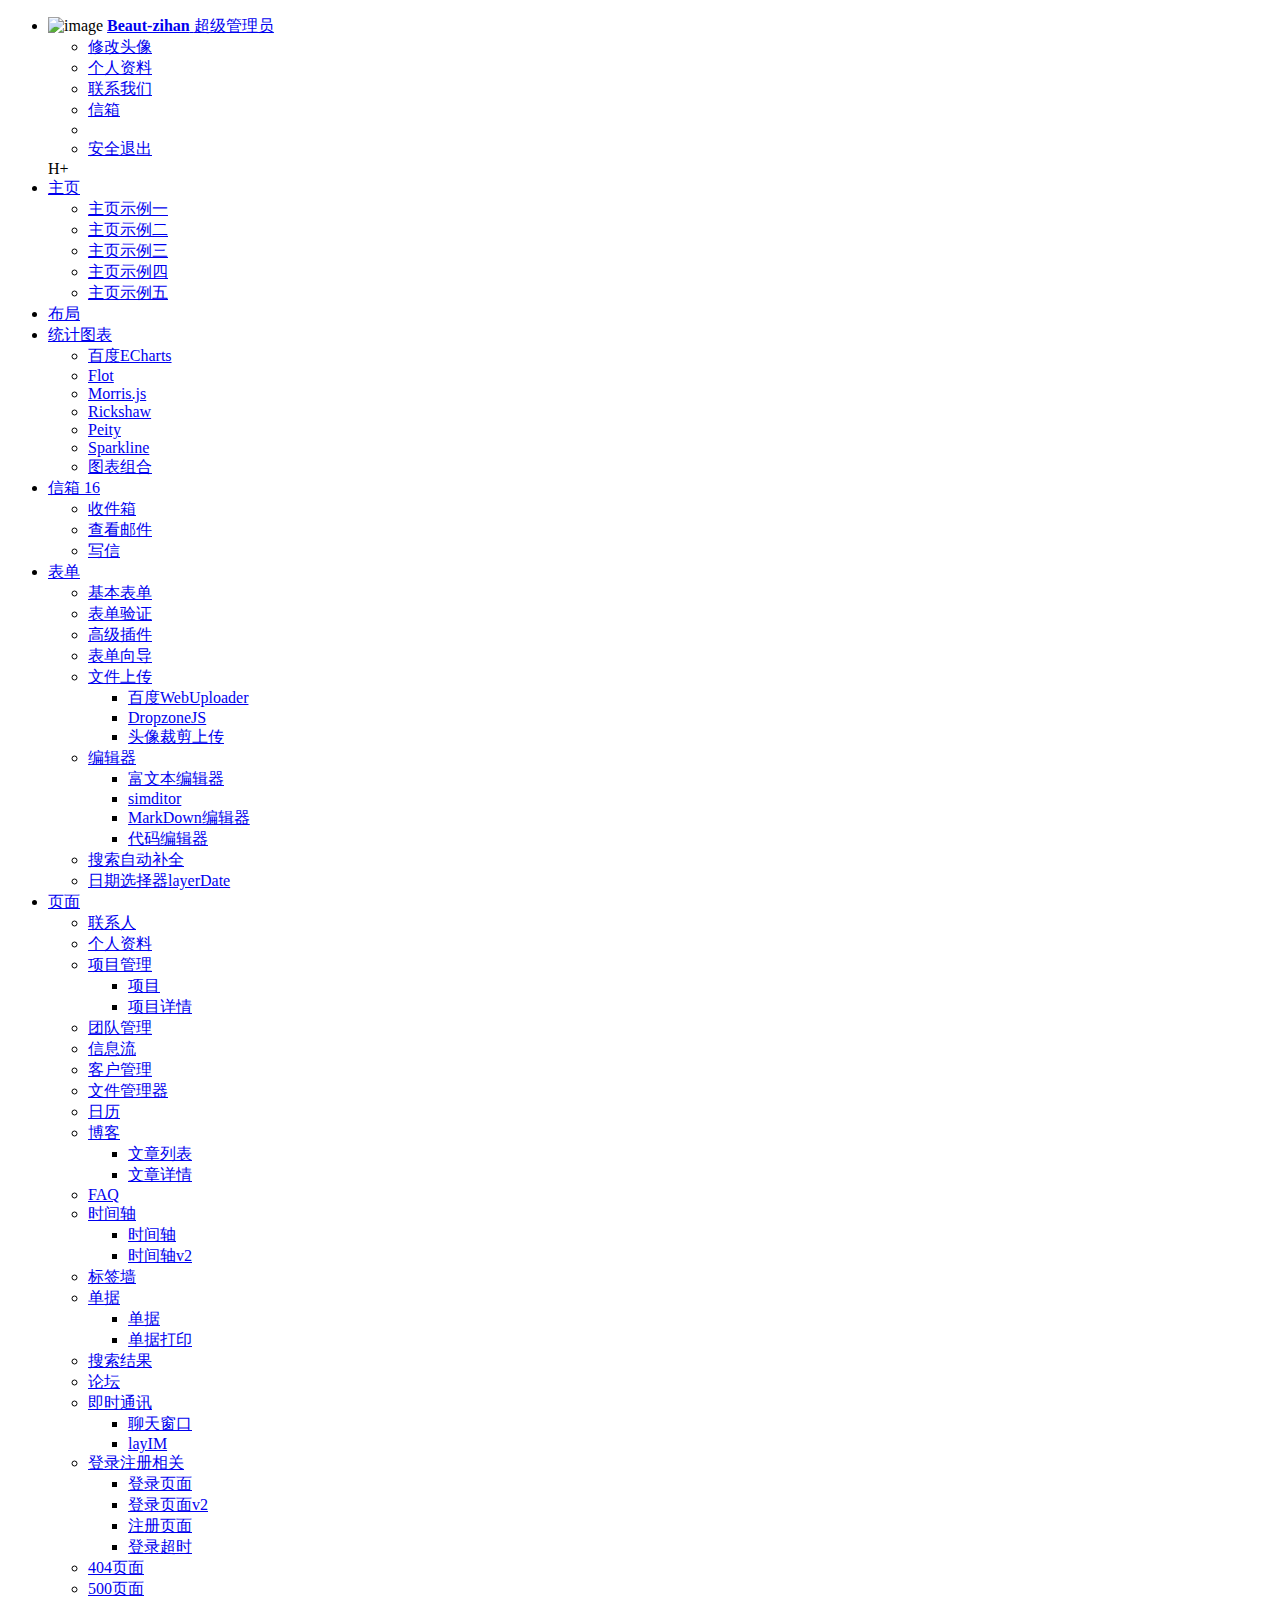
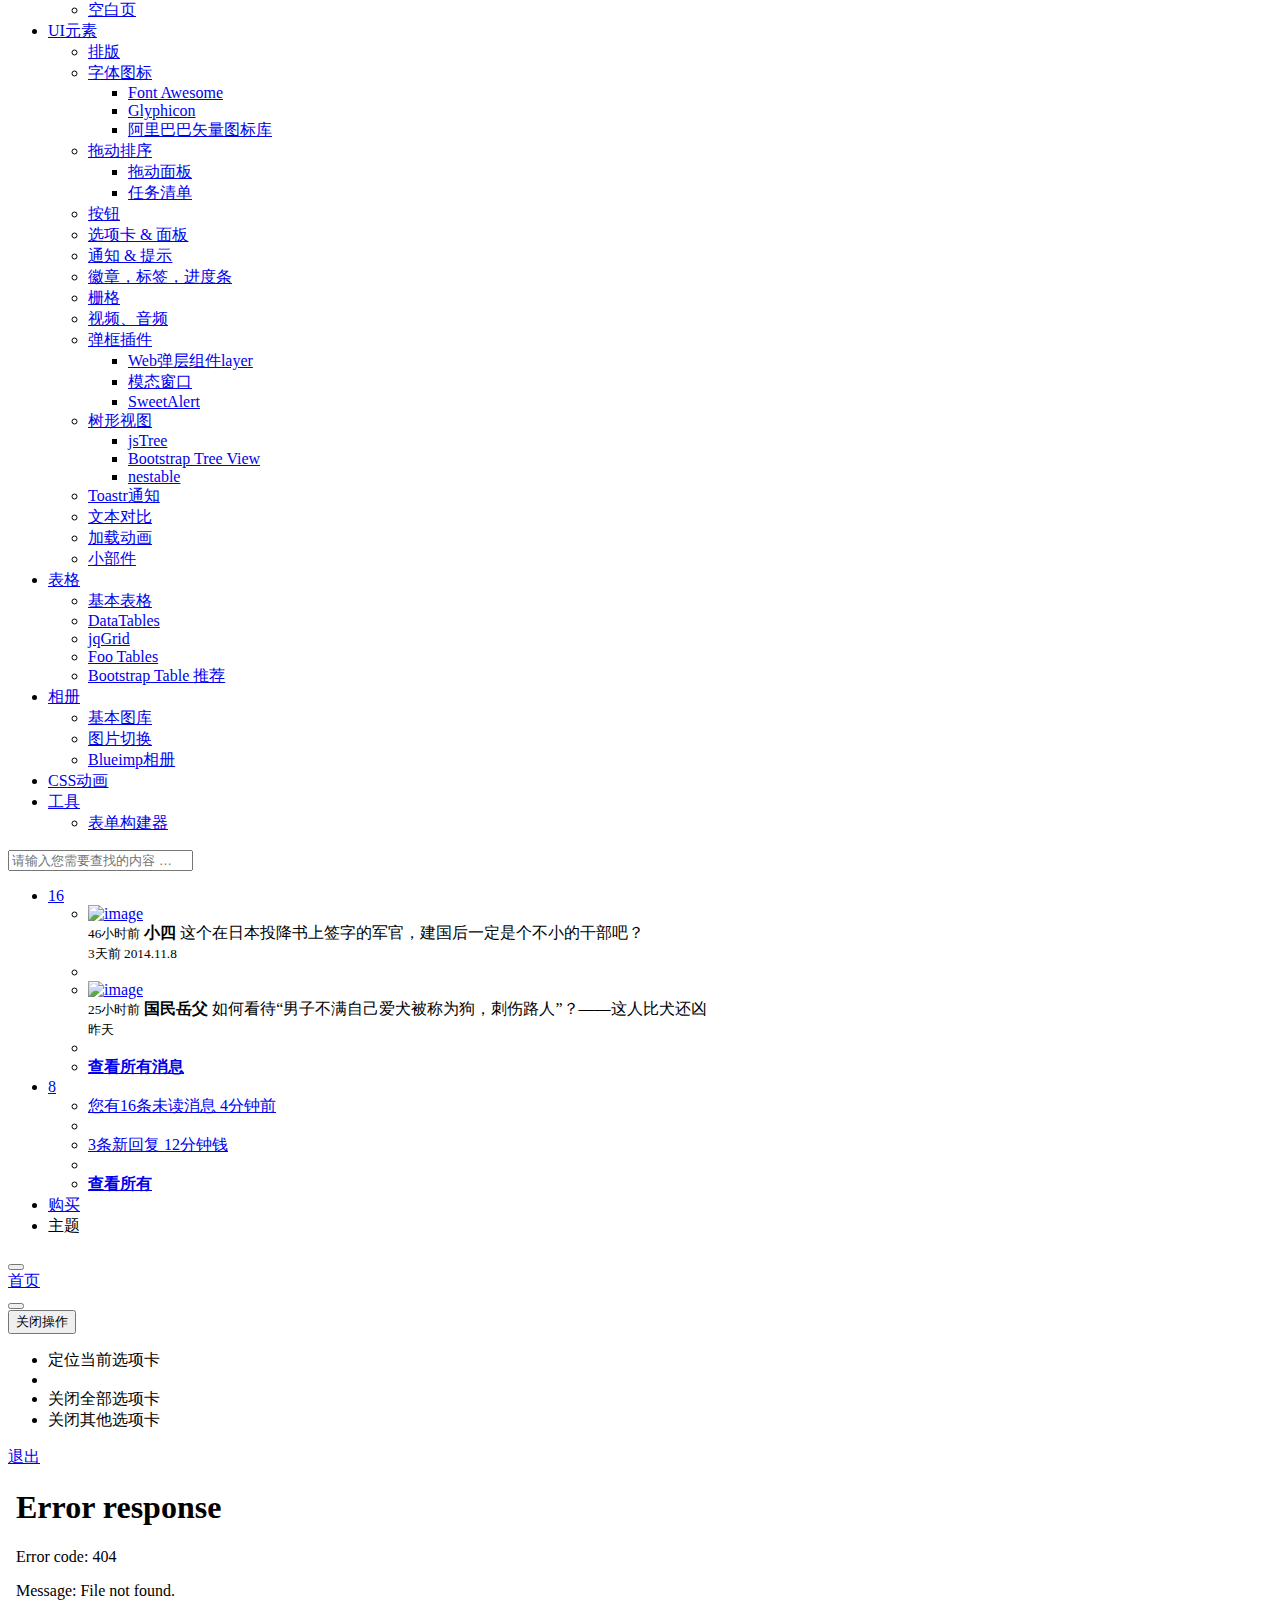
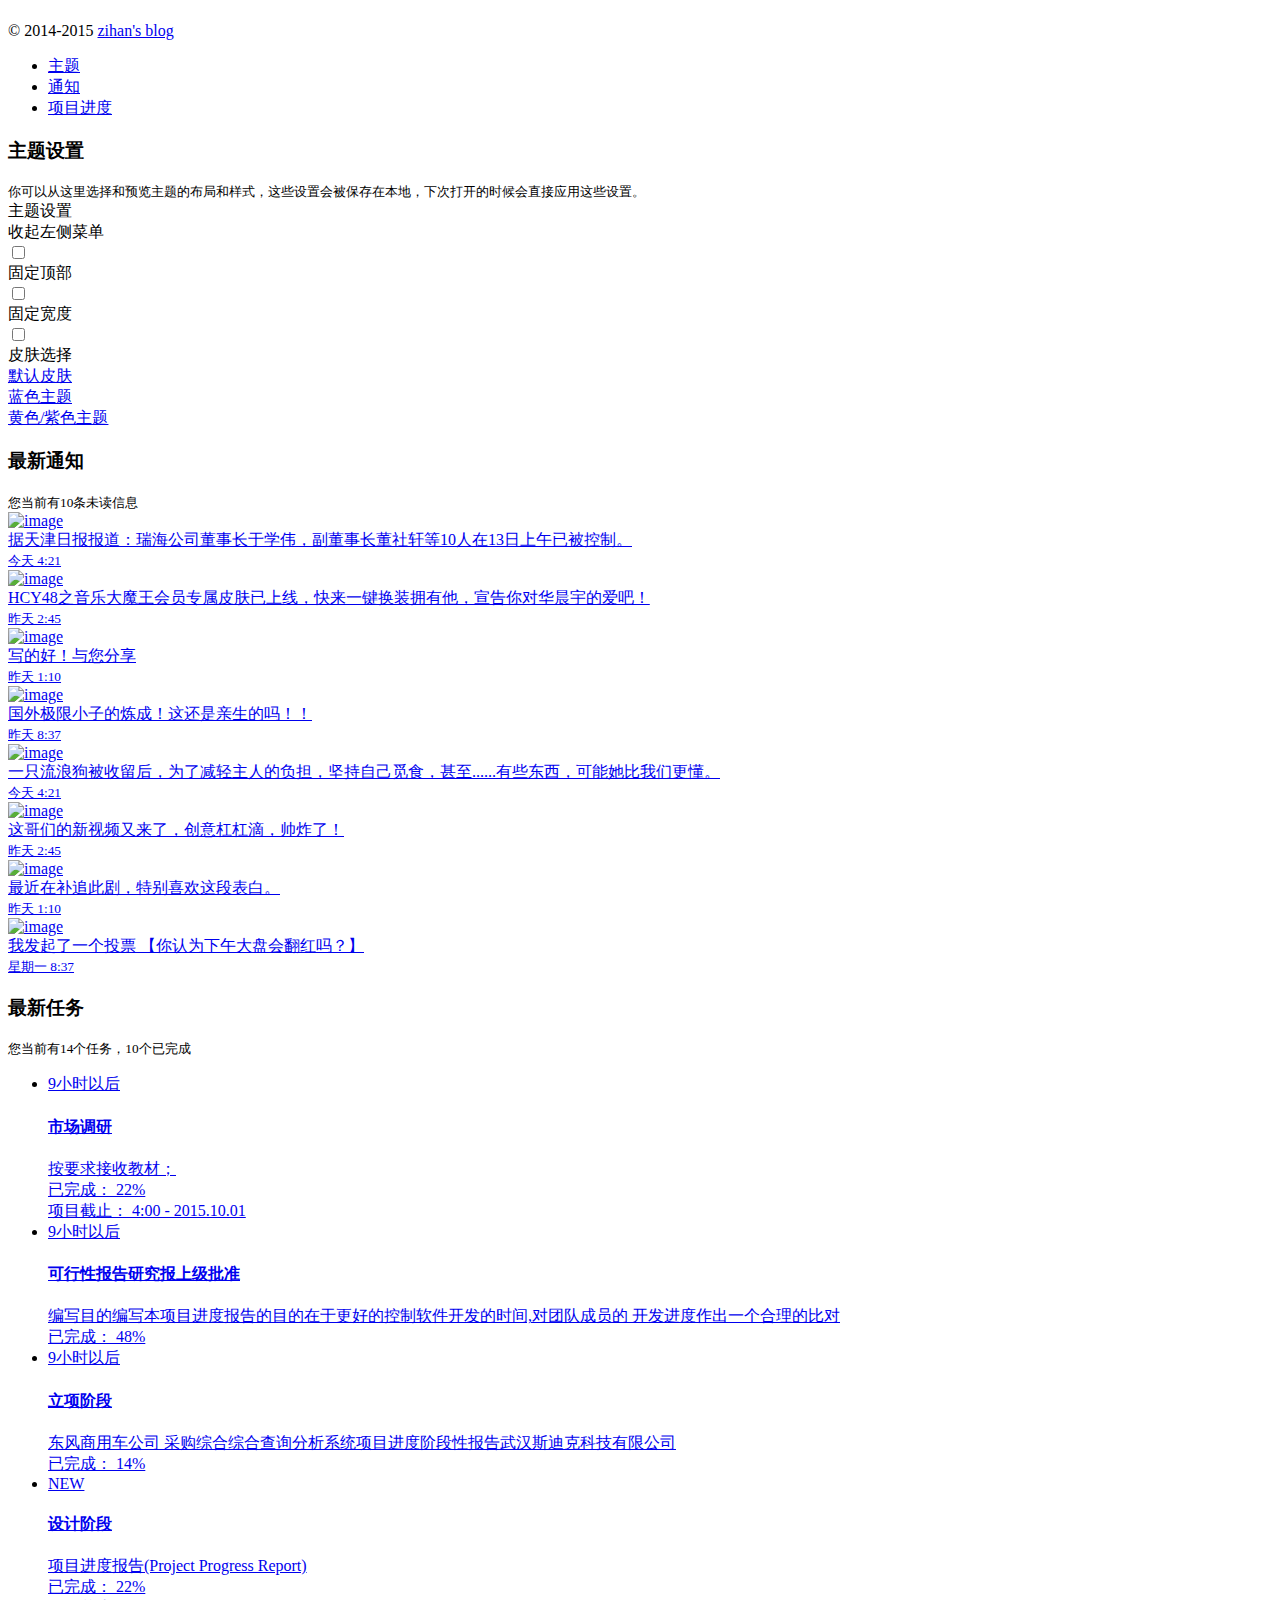
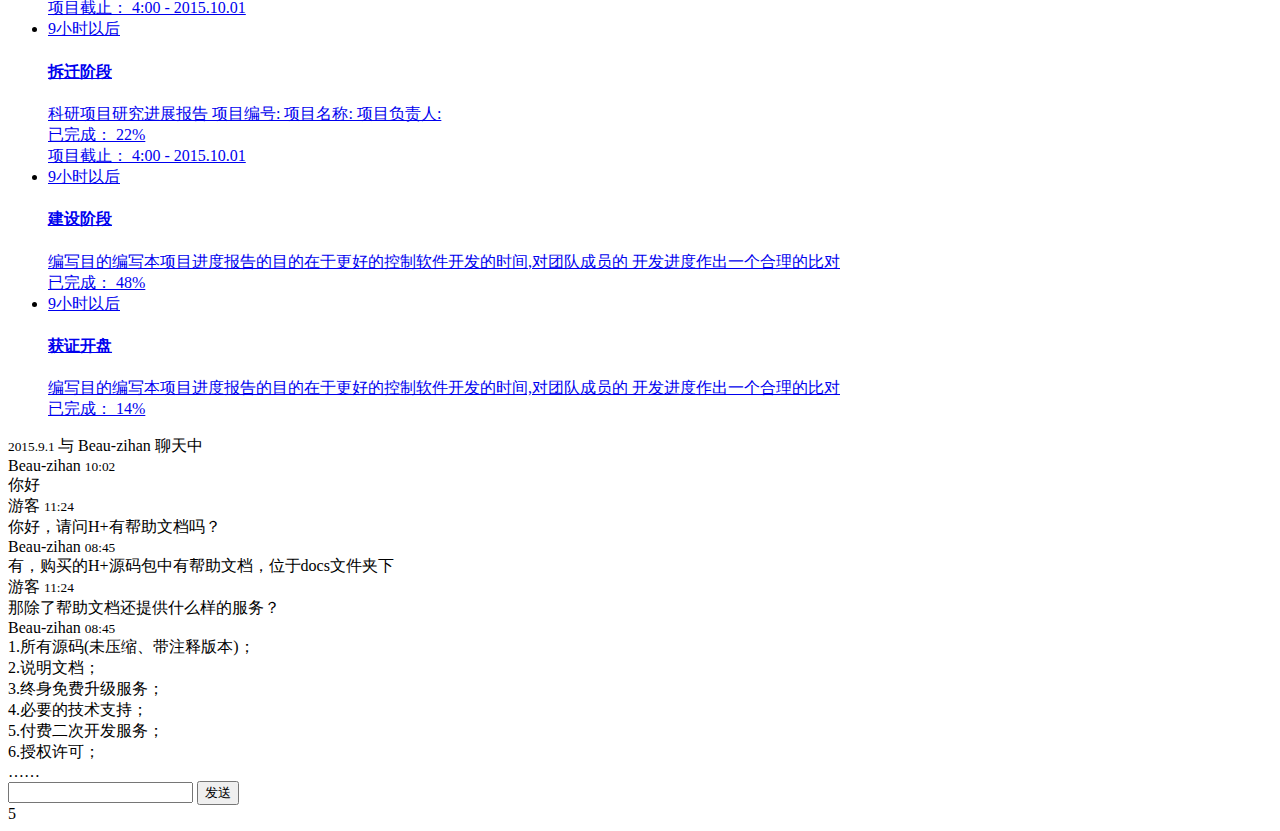
==== index.html @ 61526925 "init" ====
<!DOCTYPE html>
<html lang="en">
<head>
    <meta charset="UTF-8">
    <!-- build:css /styles/vendor.css -->
    <!-- bower:css -->
    <link rel="stylesheet" href="/bower_components/bootstrap/dist/css/bootstrap.css" />
    <link rel="stylesheet" href="/bower_components/font-awesome/css/font-awesome.css" />
    <link rel="stylesheet" href="/bower_components/angular-loading-bar/build/loading-bar.css" />
    <!-- endbower -->
    <!-- endbuild -->

    <!-- build:css(client/.tmp) /styles/main.css -->
    <link href="/styles/app.css" rel="stylesheet" />
    <!-- endbuild -->
    <title></title>
</head>
<body class="fixed-sidebar full-height-layout gray-bg">
    <div id="wrapper">
        <!--左侧导航开始-->
        <nav class="navbar-default navbar-static-side">
            <div class="sidebar-collapse">
                <ul class="nav" id="side-menu">
                    <li class="nav-header">
                        <div class="dropdown profile-element">
                            <span><img alt="image" class="img-circle" src="img/profile_small.jpg" /></span>
                            <a data-toggle="dropdown" class="dropdown-toggle" href="#">
                                    <span class="clear">
                                        <span class="block m-t-xs"><strong class="font-bold">Beaut-zihan</strong></span>
                                        <span class="text-muted text-xs block">超级管理员<b class="caret"></b></span>
                                    </span>
                            </a>
                            <ul class="dropdown-menu animated fadeInRight m-t-xs">
                                <li>
                                    <a class="J_menuItem" href="form_avatar.html">修改头像</a>
                                </li>
                                <li>
                                    <a class="J_menuItem" href="profile.html">个人资料</a>
                                </li>
                                <li>
                                    <a class="J_menuItem" href="contacts.html">联系我们</a>
                                </li>
                                <li>
                                    <a class="J_menuItem" href="mailbox.html">信箱</a>
                                </li>
                                <li class="divider"></li>
                                <li>
                                    <a href="login.html">安全退出</a>
                                </li>
                            </ul>
                        </div>
                        <div class="logo-element">
                            H+
                        </div>
                    </li>
                    <li>
                        <a href="#">
                            <i class="fa fa-home"></i>
                            <span class="nav-label">主页</span>
                            <span class="fa arrow"></span>
                        </a>
                        <ul class="nav nav-second-level">
                            <li>
                                <a class="J_menuItem" href="index_v1.html" data-index="0">主页示例一</a>
                            </li>
                            <li>
                                <a class="J_menuItem" href="index_v2.html">主页示例二</a>
                            </li>
                            <li>
                                <a class="J_menuItem" href="index_v3.html">主页示例三</a>
                            </li>
                            <li>
                                <a class="J_menuItem" href="index_v4.html">主页示例四</a>
                            </li>
                            <li>
                                <a href="index_v5.html" target="_blank">主页示例五</a>
                            </li>
                        </ul>

                    </li>
                    <li>
                        <a class="J_menuItem" href="layouts.html"><i class="fa fa-columns"></i> <span class="nav-label">布局</span></a>
                    </li>
                    <li>
                        <a href="#">
                            <i class="fa fa fa-bar-chart-o"></i>
                            <span class="nav-label">统计图表</span>
                            <span class="fa arrow"></span>
                        </a>
                        <ul class="nav nav-second-level">
                            <li>
                                <a class="J_menuItem" href="graph_echarts.html">百度ECharts</a>
                            </li>
                            <li>
                                <a class="J_menuItem" href="graph_flot.html">Flot</a>
                            </li>
                            <li>
                                <a class="J_menuItem" href="graph_morris.html">Morris.js</a>
                            </li>
                            <li>
                                <a class="J_menuItem" href="graph_rickshaw.html">Rickshaw</a>
                            </li>
                            <li>
                                <a class="J_menuItem" href="graph_peity.html">Peity</a>
                            </li>
                            <li>
                                <a class="J_menuItem" href="graph_sparkline.html">Sparkline</a>
                            </li>
                            <li>
                                <a class="J_menuItem" href="graph_metrics.html">图表组合</a>
                            </li>
                        </ul>
                    </li>

                    <li>
                        <a href="mailbox.html"><i class="fa fa-envelope"></i> <span class="nav-label">信箱 </span><span class="label label-warning pull-right">16</span></a>
                        <ul class="nav nav-second-level">
                            <li>
                                <a class="J_menuItem" href="mailbox.html">收件箱</a>
                            </li>
                            <li>
                                <a class="J_menuItem" href="mail_detail.html">查看邮件</a>
                            </li>
                            <li>
                                <a class="J_menuItem" href="mail_compose.html">写信</a>
                            </li>
                        </ul>
                    </li>
                    <li>
                        <a href="#"><i class="fa fa-edit"></i> <span class="nav-label">表单</span><span class="fa arrow"></span></a>
                        <ul class="nav nav-second-level">
                            <li>
                                <a class="J_menuItem" href="form_basic.html">基本表单</a>
                            </li>
                            <li>
                                <a class="J_menuItem" href="form_validate.html">表单验证</a>
                            </li>
                            <li>
                                <a class="J_menuItem" href="form_advanced.html">高级插件</a>
                            </li>
                            <li>
                                <a class="J_menuItem" href="form_wizard.html">表单向导</a>
                            </li>
                            <li>
                                <a href="#">文件上传 <span class="fa arrow"></span></a>
                                <ul class="nav nav-third-level">
                                    <li>
                                        <a class="J_menuItem" href="form_webuploader.html">百度WebUploader</a>
                                    </li>
                                    <li>
                                        <a class="J_menuItem" href="form_file_upload.html">DropzoneJS</a>
                                    </li>
                                    <li>
                                        <a class="J_menuItem" href="form_avatar.html">头像裁剪上传</a>
                                    </li>
                                </ul>
                            </li>
                            <li>
                                <a href="#">编辑器 <span class="fa arrow"></span></a>
                                <ul class="nav nav-third-level">
                                    <li>
                                        <a class="J_menuItem" href="form_editors.html">富文本编辑器</a>
                                    </li>
                                    <li>
                                        <a class="J_menuItem" href="form_simditor.html">simditor</a>
                                    </li>
                                    <li>
                                        <a class="J_menuItem" href="form_markdown.html">MarkDown编辑器</a>
                                    </li>
                                    <li>
                                        <a class="J_menuItem" href="code_editor.html">代码编辑器</a>
                                    </li>
                                </ul>
                            </li>
                            <li>
                                <a class="J_menuItem" href="suggest.html">搜索自动补全</a>
                            </li>
                            <li>
                                <a class="J_menuItem" href="layerdate.html">日期选择器layerDate</a>
                            </li>
                        </ul>
                    </li>
                    <li>
                        <a href="#"><i class="fa fa-desktop"></i> <span class="nav-label">页面</span><span class="fa arrow"></span></a>
                        <ul class="nav nav-second-level">
                            <li>
                                <a class="J_menuItem" href="contacts.html">联系人</a>
                            </li>
                            <li>
                                <a class="J_menuItem" href="profile.html">个人资料</a>
                            </li>
                            <li>
                                <a href="#">项目管理 <span class="fa arrow"></span></a>
                                <ul class="nav nav-third-level">
                                    <li>
                                        <a class="J_menuItem" href="projects.html">项目</a>
                                    </li>
                                    <li>
                                        <a class="J_menuItem" href="project_detail.html">项目详情</a>
                                    </li>
                                </ul>
                            </li>
                            <li>
                                <a class="J_menuItem" href="teams_board.html">团队管理</a>
                            </li>
                            <li>
                                <a class="J_menuItem" href="social_feed.html">信息流</a>
                            </li>
                            <li>
                                <a class="J_menuItem" href="clients.html">客户管理</a>
                            </li>
                            <li>
                                <a class="J_menuItem" href="file_manager.html">文件管理器</a>
                            </li>
                            <li>
                                <a class="J_menuItem" href="calendar.html">日历</a>
                            </li>
                            <li>
                                <a href="#">博客 <span class="fa arrow"></span></a>
                                <ul class="nav nav-third-level">
                                    <li>
                                        <a class="J_menuItem" href="blog.html">文章列表</a>
                                    </li>
                                    <li>
                                        <a class="J_menuItem" href="article.html">文章详情</a>
                                    </li>
                                </ul>
                            </li>
                            <li>
                                <a class="J_menuItem" href="faq.html">FAQ</a>
                            </li>
                            <li>
                                <a href="#">时间轴 <span class="fa arrow"></span></a>
                                <ul class="nav nav-third-level">
                                    <li>
                                        <a class="J_menuItem" href="timeline.html">时间轴</a>
                                    </li>
                                    <li>
                                        <a class="J_menuItem" href="timeline_v2.html">时间轴v2</a>
                                    </li>
                                </ul>
                            </li>
                            <li>
                                <a class="J_menuItem" href="pin_board.html">标签墙</a>
                            </li>
                            <li>
                                <a href="#">单据 <span class="fa arrow"></span></a>
                                <ul class="nav nav-third-level">
                                    <li>
                                        <a class="J_menuItem" href="invoice.html">单据</a>
                                    </li>
                                    <li>
                                        <a class="J_menuItem" href="invoice_print.html">单据打印</a>
                                    </li>
                                </ul>
                            </li>
                            <li>
                                <a class="J_menuItem" href="search_results.html">搜索结果</a>
                            </li>
                            <li>
                                <a class="J_menuItem" href="forum_main.html">论坛</a>
                            </li>
                            <li>
                                <a href="#">即时通讯 <span class="fa arrow"></span></a>
                                <ul class="nav nav-third-level">
                                    <li>
                                        <a class="J_menuItem" href="chat_view.html">聊天窗口</a>
                                    </li>
                                    <li>
                                        <a class="J_menuItem" href="webim.html">layIM</a>
                                    </li>
                                </ul>
                            </li>
                            <li>
                                <a href="#">登录注册相关 <span class="fa arrow"></span></a>
                                <ul class="nav nav-third-level">
                                    <li>
                                        <a href="login.html" target="_blank">登录页面</a>
                                    </li>
                                    <li>
                                        <a href="login_v2.html" target="_blank">登录页面v2</a>
                                    </li>
                                    <li>
                                        <a href="register.html" target="_blank">注册页面</a>
                                    </li>
                                    <li>
                                        <a href="lockscreen.html" target="_blank">登录超时</a>
                                    </li>
                                </ul>
                            </li>
                            <li>
                                <a class="J_menuItem" href="404.html">404页面</a>
                            </li>
                            <li>
                                <a class="J_menuItem" href="500.html">500页面</a>
                            </li>
                            <li>
                                <a class="J_menuItem" href="empty_page.html">空白页</a>
                            </li>
                        </ul>
                    </li>
                    <li>
                        <a href="#"><i class="fa fa-flask"></i> <span class="nav-label">UI元素</span><span class="fa arrow"></span></a>
                        <ul class="nav nav-second-level">
                            <li>
                                <a class="J_menuItem" href="typography.html">排版</a>
                            </li>
                            <li>
                                <a href="#">字体图标 <span class="fa arrow"></span></a>
                                <ul class="nav nav-third-level">
                                    <li>
                                        <a class="J_menuItem" href="fontawesome.html">Font Awesome</a>
                                    </li>
                                    <li>
                                        <a class="J_menuItem" href="glyphicons.html">Glyphicon</a>
                                    </li>
                                    <li>
                                        <a class="J_menuItem" href="iconfont.html">阿里巴巴矢量图标库</a>
                                    </li>
                                </ul>
                            </li>
                            <li>
                                <a href="#">拖动排序 <span class="fa arrow"></span></a>
                                <ul class="nav nav-third-level">
                                    <li>
                                        <a class="J_menuItem" href="draggable_panels.html">拖动面板</a>
                                    </li>
                                    <li>
                                        <a class="J_menuItem" href="agile_board.html">任务清单</a>
                                    </li>
                                </ul>
                            </li>
                            <li>
                                <a class="J_menuItem" href="buttons.html">按钮</a>
                            </li>
                            <li>
                                <a class="J_menuItem" href="tabs_panels.html">选项卡 &amp; 面板</a>
                            </li>
                            <li>
                                <a class="J_menuItem" href="notifications.html">通知 &amp; 提示</a>
                            </li>
                            <li>
                                <a class="J_menuItem" href="badges_labels.html">徽章，标签，进度条</a>
                            </li>
                            <li>
                                <a class="J_menuItem" href="grid_options.html">栅格</a>
                            </li>
                            <li>
                                <a class="J_menuItem" href="plyr.html">视频、音频</a>
                            </li>
                            <li>
                                <a href="#">弹框插件 <span class="fa arrow"></span></a>
                                <ul class="nav nav-third-level">
                                    <li>
                                        <a class="J_menuItem" href="layer.html">Web弹层组件layer</a>
                                    </li>
                                    <li>
                                        <a class="J_menuItem" href="modal_window.html">模态窗口</a>
                                    </li>
                                    <li>
                                        <a class="J_menuItem" href="sweetalert.html">SweetAlert</a>
                                    </li>
                                </ul>
                            </li>
                            <li>
                                <a href="#">树形视图 <span class="fa arrow"></span></a>
                                <ul class="nav nav-third-level">
                                    <li>
                                        <a class="J_menuItem" href="jstree.html">jsTree</a>
                                    </li>
                                    <li>
                                        <a class="J_menuItem" href="tree_view.html">Bootstrap Tree View</a>
                                    </li>
                                    <li>
                                        <a class="J_menuItem" href="nestable_list.html">nestable</a>
                                    </li>
                                </ul>
                            </li>
                            <li>
                                <a class="J_menuItem" href="toastr_notifications.html">Toastr通知</a>
                            </li>
                            <li>
                                <a class="J_menuItem" href="diff.html">文本对比</a>
                            </li>
                            <li>
                                <a class="J_menuItem" href="spinners.html">加载动画</a>
                            </li>
                            <li>
                                <a class="J_menuItem" href="widgets.html">小部件</a>
                            </li>
                        </ul>
                    </li>
                    <li>
                        <a href="#"><i class="fa fa-table"></i> <span class="nav-label">表格</span><span class="fa arrow"></span></a>
                        <ul class="nav nav-second-level">
                            <li>
                                <a class="J_menuItem" href="table_basic.html">基本表格</a>
                            </li>
                            <li>
                                <a class="J_menuItem" href="table_data_tables.html">DataTables</a>
                            </li>
                            <li>
                                <a class="J_menuItem" href="table_jqgrid.html">jqGrid</a>
                            </li>
                            <li>
                                <a class="J_menuItem" href="table_foo_table.html">Foo Tables</a>
                            </li>
                            <li>
                                <a class="J_menuItem" href="table_bootstrap.html">
                                    Bootstrap Table
                                    <span class="label label-danger pull-right">推荐</span>
                                </a>
                            </li>
                        </ul>
                    </li>
                    <li>
                        <a href="#"><i class="fa fa-picture-o"></i> <span class="nav-label">相册</span><span class="fa arrow"></span></a>
                        <ul class="nav nav-second-level">
                            <li>
                                <a class="J_menuItem" href="basic_gallery.html">基本图库</a>
                            </li>
                            <li>
                                <a class="J_menuItem" href="carousel.html">图片切换</a>
                            </li>
                            <li>
                                <a class="J_menuItem" href="blueimp.html">Blueimp相册</a>
                            </li>
                        </ul>
                    </li>
                    <li>
                        <a class="J_menuItem" href="css_animation.html"><i class="fa fa-magic"></i> <span class="nav-label">CSS动画</span></a>
                    </li>
                    <li>
                        <a href="#"><i class="fa fa-cutlery"></i> <span class="nav-label">工具 </span><span class="fa arrow"></span></a>
                        <ul class="nav nav-second-level">
                            <li>
                                <a class="J_menuItem" href="form_builder.html">表单构建器</a>
                            </li>
                        </ul>
                    </li>

                </ul>
            </div>
        </nav>
        <!--左侧导航结束-->
        <!--右侧部分开始-->
        <div id="page-wrapper" class="gray-bg dashbard-1">
            <div class="row border-bottom">
                <nav class="navbar navbar-static-top" role="navigation" style="margin-bottom: 0">
                    <div class="navbar-header">
                        <a class="navbar-minimalize minimalize-styl-2 btn btn-primary " href="#"><i class="fa fa-bars"></i> </a>
                        <form role="search" class="navbar-form-custom" method="post" action="search_results.html">
                            <div class="form-group">
                                <input type="text" placeholder="请输入您需要查找的内容 …" class="form-control" name="top-search" id="top-search">
                            </div>
                        </form>
                    </div>
                    <ul class="nav navbar-top-links navbar-right">
                        <li class="dropdown">
                            <a class="dropdown-toggle count-info" data-toggle="dropdown" href="#">
                                <i class="fa fa-envelope"></i> <span class="label label-warning">16</span>
                            </a>
                            <ul class="dropdown-menu dropdown-messages">
                                <li class="m-t-xs">
                                    <div class="dropdown-messages-box">
                                        <a href="profile.html" class="pull-left">
                                            <img alt="image" class="img-circle" src="img/a7.jpg">
                                        </a>
                                        <div class="media-body">
                                            <small class="pull-right">46小时前</small>
                                            <strong>小四</strong> 这个在日本投降书上签字的军官，建国后一定是个不小的干部吧？
                                            <br>
                                            <small class="text-muted">3天前 2014.11.8</small>
                                        </div>
                                    </div>
                                </li>
                                <li class="divider"></li>
                                <li>
                                    <div class="dropdown-messages-box">
                                        <a href="profile.html" class="pull-left">
                                            <img alt="image" class="img-circle" src="img/a4.jpg">
                                        </a>
                                        <div class="media-body ">
                                            <small class="pull-right text-navy">25小时前</small>
                                            <strong>国民岳父</strong> 如何看待“男子不满自己爱犬被称为狗，刺伤路人”？——这人比犬还凶
                                            <br>
                                            <small class="text-muted">昨天</small>
                                        </div>
                                    </div>
                                </li>
                                <li class="divider"></li>
                                <li>
                                    <div class="text-center link-block">
                                        <a class="J_menuItem" href="mailbox.html">
                                            <i class="fa fa-envelope"></i> <strong> 查看所有消息</strong>
                                        </a>
                                    </div>
                                </li>
                            </ul>
                        </li>
                        <li class="dropdown">
                            <a class="dropdown-toggle count-info" data-toggle="dropdown" href="#">
                                <i class="fa fa-bell"></i> <span class="label label-primary">8</span>
                            </a>
                            <ul class="dropdown-menu dropdown-alerts">
                                <li>
                                    <a href="mailbox.html">
                                        <div>
                                            <i class="fa fa-envelope fa-fw"></i> 您有16条未读消息
                                            <span class="pull-right text-muted small">4分钟前</span>
                                        </div>
                                    </a>
                                </li>
                                <li class="divider"></li>
                                <li>
                                    <a href="profile.html">
                                        <div>
                                            <i class="fa fa-qq fa-fw"></i> 3条新回复
                                            <span class="pull-right text-muted small">12分钟钱</span>
                                        </div>
                                    </a>
                                </li>
                                <li class="divider"></li>
                                <li>
                                    <div class="text-center link-block">
                                        <a class="J_menuItem" href="notifications.html">
                                            <strong>查看所有 </strong>
                                            <i class="fa fa-angle-right"></i>
                                        </a>
                                    </div>
                                </li>
                            </ul>
                        </li>
                        <li class="hidden-xs">
                            <a href="index_v1.html" class="J_menuItem" data-index="0"><i class="fa fa-cart-arrow-down"></i> 购买</a>
                        </li>
                        <li class="dropdown hidden-xs">
                            <a class="right-sidebar-toggle" aria-expanded="false">
                                <i class="fa fa-tasks"></i> 主题
                            </a>
                        </li>
                    </ul>
                </nav>
            </div>
            <div class="row content-tabs">
                <button class="roll-nav roll-left J_tabLeft">
                    <i class="fa fa-backward"></i>
                </button>
                <nav class="page-tabs J_menuTabs">
                    <div class="page-tabs-content">
                        <a href="javascript:;" class="active J_menuTab" data-id="index_v1.html">首页</a>
                    </div>
                </nav>
                <button class="roll-nav roll-right J_tabRight">
                    <i class="fa fa-forward"></i>
                </button>
                <div class="btn-group roll-nav roll-right">
                    <button class="dropdown J_tabClose" data-toggle="dropdown">
                        关闭操作<span class="caret"></span>

                    </button>
                    <ul role="menu" class="dropdown-menu dropdown-menu-right">
                        <li class="J_tabShowActive">
                            <a>定位当前选项卡</a>
                        </li>
                        <li class="divider"></li>
                        <li class="J_tabCloseAll">
                            <a>关闭全部选项卡</a>
                        </li>
                        <li class="J_tabCloseOther">
                            <a>关闭其他选项卡</a>
                        </li>
                    </ul>
                </div>
                <a href="login.html" class="roll-nav roll-right J_tabExit"><i class="fa fa fa-sign-out"></i> 退出</a>
            </div>
            <div class="row J_mainContent" id="content-main">
                <iframe class="J_iframe" name="iframe0" width="100%" height="100%" src="index_v1.html?v=4.0" frameborder="0" data-id="index_v1.html" seamless></iframe>
            </div>
            <div class="footer">
                <div class="pull-right">
                    &copy; 2014-2015 <a href="http://www.zi-han.net/" target="_blank">zihan's blog</a>
                </div>
            </div>
        </div>
        <!--右侧部分结束-->
        <!--右侧边栏开始-->
        <div id="right-sidebar">
            <div class="sidebar-container">

                <ul class="nav nav-tabs navs-3">

                    <li class="active">
                        <a data-toggle="tab" href="#tab-1">
                            <i class="fa fa-gear"></i> 主题
                        </a>
                    </li>
                    <li class="">
                        <a data-toggle="tab" href="#tab-2">
                            通知
                        </a>
                    </li>
                    <li>
                        <a data-toggle="tab" href="#tab-3">
                            项目进度
                        </a>
                    </li>
                </ul>

                <div class="tab-content">
                    <div id="tab-1" class="tab-pane active">
                        <div class="sidebar-title">
                            <h3> <i class="fa fa-comments-o"></i> 主题设置</h3>
                            <small><i class="fa fa-tim"></i> 你可以从这里选择和预览主题的布局和样式，这些设置会被保存在本地，下次打开的时候会直接应用这些设置。</small>
                        </div>
                        <div class="skin-setttings">
                            <div class="title">主题设置</div>
                            <div class="setings-item">
                                <span>收起左侧菜单</span>
                                <div class="switch">
                                    <div class="onoffswitch">
                                        <input type="checkbox" name="collapsemenu" class="onoffswitch-checkbox" id="collapsemenu">
                                        <label class="onoffswitch-label" for="collapsemenu">
                                            <span class="onoffswitch-inner"></span>
                                            <span class="onoffswitch-switch"></span>
                                        </label>
                                    </div>
                                </div>
                            </div>
                            <div class="setings-item">
                                <span>固定顶部</span>

                                <div class="switch">
                                    <div class="onoffswitch">
                                        <input type="checkbox" name="fixednavbar" class="onoffswitch-checkbox" id="fixednavbar">
                                        <label class="onoffswitch-label" for="fixednavbar">
                                            <span class="onoffswitch-inner"></span>
                                            <span class="onoffswitch-switch"></span>
                                        </label>
                                    </div>
                                </div>
                            </div>
                            <div class="setings-item">
                                    <span>
                                        固定宽度
                                    </span>

                                <div class="switch">
                                    <div class="onoffswitch">
                                        <input type="checkbox" name="boxedlayout" class="onoffswitch-checkbox" id="boxedlayout">
                                        <label class="onoffswitch-label" for="boxedlayout">
                                            <span class="onoffswitch-inner"></span>
                                            <span class="onoffswitch-switch"></span>
                                        </label>
                                    </div>
                                </div>
                            </div>
                            <div class="title">皮肤选择</div>
                            <div class="setings-item default-skin nb">
                                    <span class="skin-name ">
                                        <a href="#" class="s-skin-0">
                                            默认皮肤
                                        </a>
                                    </span>
                            </div>
                            <div class="setings-item blue-skin nb">
                                    <span class="skin-name ">
                                        <a href="#" class="s-skin-1">
                                            蓝色主题
                                        </a>
                                    </span>
                            </div>
                            <div class="setings-item yellow-skin nb">
                                    <span class="skin-name ">
                                        <a href="#" class="s-skin-3">
                                            黄色/紫色主题
                                        </a>
                                    </span>
                            </div>
                        </div>
                    </div>
                    <div id="tab-2" class="tab-pane">

                        <div class="sidebar-title">
                            <h3> <i class="fa fa-comments-o"></i> 最新通知</h3>
                            <small><i class="fa fa-tim"></i> 您当前有10条未读信息</small>
                        </div>

                        <div>

                            <div class="sidebar-message">
                                <a href="#">
                                    <div class="pull-left text-center">
                                        <img alt="image" class="img-circle message-avatar" src="img/a1.jpg">

                                        <div class="m-t-xs">
                                            <i class="fa fa-star text-warning"></i>
                                            <i class="fa fa-star text-warning"></i>
                                        </div>
                                    </div>
                                    <div class="media-body">

                                        据天津日报报道：瑞海公司董事长于学伟，副董事长董社轩等10人在13日上午已被控制。
                                        <br>
                                        <small class="text-muted">今天 4:21</small>
                                    </div>
                                </a>
                            </div>
                            <div class="sidebar-message">
                                <a href="#">
                                    <div class="pull-left text-center">
                                        <img alt="image" class="img-circle message-avatar" src="img/a2.jpg">
                                    </div>
                                    <div class="media-body">
                                        HCY48之音乐大魔王会员专属皮肤已上线，快来一键换装拥有他，宣告你对华晨宇的爱吧！
                                        <br>
                                        <small class="text-muted">昨天 2:45</small>
                                    </div>
                                </a>
                            </div>
                            <div class="sidebar-message">
                                <a href="#">
                                    <div class="pull-left text-center">
                                        <img alt="image" class="img-circle message-avatar" src="img/a3.jpg">

                                        <div class="m-t-xs">
                                            <i class="fa fa-star text-warning"></i>
                                            <i class="fa fa-star text-warning"></i>
                                            <i class="fa fa-star text-warning"></i>
                                        </div>
                                    </div>
                                    <div class="media-body">
                                        写的好！与您分享
                                        <br>
                                        <small class="text-muted">昨天 1:10</small>
                                    </div>
                                </a>
                            </div>
                            <div class="sidebar-message">
                                <a href="#">
                                    <div class="pull-left text-center">
                                        <img alt="image" class="img-circle message-avatar" src="img/a4.jpg">
                                    </div>

                                    <div class="media-body">
                                        国外极限小子的炼成！这还是亲生的吗！！
                                        <br>
                                        <small class="text-muted">昨天 8:37</small>
                                    </div>
                                </a>
                            </div>
                            <div class="sidebar-message">
                                <a href="#">
                                    <div class="pull-left text-center">
                                        <img alt="image" class="img-circle message-avatar" src="img/a8.jpg">
                                    </div>
                                    <div class="media-body">

                                        一只流浪狗被收留后，为了减轻主人的负担，坚持自己觅食，甚至......有些东西，可能她比我们更懂。
                                        <br>
                                        <small class="text-muted">今天 4:21</small>
                                    </div>
                                </a>
                            </div>
                            <div class="sidebar-message">
                                <a href="#">
                                    <div class="pull-left text-center">
                                        <img alt="image" class="img-circle message-avatar" src="img/a7.jpg">
                                    </div>
                                    <div class="media-body">
                                        这哥们的新视频又来了，创意杠杠滴，帅炸了！
                                        <br>
                                        <small class="text-muted">昨天 2:45</small>
                                    </div>
                                </a>
                            </div>
                            <div class="sidebar-message">
                                <a href="#">
                                    <div class="pull-left text-center">
                                        <img alt="image" class="img-circle message-avatar" src="img/a3.jpg">

                                        <div class="m-t-xs">
                                            <i class="fa fa-star text-warning"></i>
                                            <i class="fa fa-star text-warning"></i>
                                            <i class="fa fa-star text-warning"></i>
                                        </div>
                                    </div>
                                    <div class="media-body">
                                        最近在补追此剧，特别喜欢这段表白。
                                        <br>
                                        <small class="text-muted">昨天 1:10</small>
                                    </div>
                                </a>
                            </div>
                            <div class="sidebar-message">
                                <a href="#">
                                    <div class="pull-left text-center">
                                        <img alt="image" class="img-circle message-avatar" src="img/a4.jpg">
                                    </div>
                                    <div class="media-body">
                                        我发起了一个投票 【你认为下午大盘会翻红吗？】
                                        <br>
                                        <small class="text-muted">星期一 8:37</small>
                                    </div>
                                </a>
                            </div>
                        </div>

                    </div>
                    <div id="tab-3" class="tab-pane">

                        <div class="sidebar-title">
                            <h3> <i class="fa fa-cube"></i> 最新任务</h3>
                            <small><i class="fa fa-tim"></i> 您当前有14个任务，10个已完成</small>
                        </div>

                        <ul class="sidebar-list">
                            <li>
                                <a href="#">
                                    <div class="small pull-right m-t-xs">9小时以后</div>
                                    <h4>市场调研</h4> 按要求接收教材；

                                    <div class="small">已完成： 22%</div>
                                    <div class="progress progress-mini">
                                        <div style="width: 22%;" class="progress-bar progress-bar-warning"></div>
                                    </div>
                                    <div class="small text-muted m-t-xs">项目截止： 4:00 - 2015.10.01</div>
                                </a>
                            </li>
                            <li>
                                <a href="#">
                                    <div class="small pull-right m-t-xs">9小时以后</div>
                                    <h4>可行性报告研究报上级批准 </h4> 编写目的编写本项目进度报告的目的在于更好的控制软件开发的时间,对团队成员的 开发进度作出一个合理的比对

                                    <div class="small">已完成： 48%</div>
                                    <div class="progress progress-mini">
                                        <div style="width: 48%;" class="progress-bar"></div>
                                    </div>
                                </a>
                            </li>
                            <li>
                                <a href="#">
                                    <div class="small pull-right m-t-xs">9小时以后</div>
                                    <h4>立项阶段</h4> 东风商用车公司 采购综合综合查询分析系统项目进度阶段性报告武汉斯迪克科技有限公司

                                    <div class="small">已完成： 14%</div>
                                    <div class="progress progress-mini">
                                        <div style="width: 14%;" class="progress-bar progress-bar-info"></div>
                                    </div>
                                </a>
                            </li>
                            <li>
                                <a href="#">
                                    <span class="label label-primary pull-right">NEW</span>
                                    <h4>设计阶段</h4>
                                    <!--<div class="small pull-right m-t-xs">9小时以后</div>-->
                                    项目进度报告(Project Progress Report)
                                    <div class="small">已完成： 22%</div>
                                    <div class="small text-muted m-t-xs">项目截止： 4:00 - 2015.10.01</div>
                                </a>
                            </li>
                            <li>
                                <a href="#">
                                    <div class="small pull-right m-t-xs">9小时以后</div>
                                    <h4>拆迁阶段</h4> 科研项目研究进展报告 项目编号: 项目名称: 项目负责人:

                                    <div class="small">已完成： 22%</div>
                                    <div class="progress progress-mini">
                                        <div style="width: 22%;" class="progress-bar progress-bar-warning"></div>
                                    </div>
                                    <div class="small text-muted m-t-xs">项目截止： 4:00 - 2015.10.01</div>
                                </a>
                            </li>
                            <li>
                                <a href="#">
                                    <div class="small pull-right m-t-xs">9小时以后</div>
                                    <h4>建设阶段 </h4> 编写目的编写本项目进度报告的目的在于更好的控制软件开发的时间,对团队成员的 开发进度作出一个合理的比对

                                    <div class="small">已完成： 48%</div>
                                    <div class="progress progress-mini">
                                        <div style="width: 48%;" class="progress-bar"></div>
                                    </div>
                                </a>
                            </li>
                            <li>
                                <a href="#">
                                    <div class="small pull-right m-t-xs">9小时以后</div>
                                    <h4>获证开盘</h4> 编写目的编写本项目进度报告的目的在于更好的控制软件开发的时间,对团队成员的 开发进度作出一个合理的比对

                                    <div class="small">已完成： 14%</div>
                                    <div class="progress progress-mini">
                                        <div style="width: 14%;" class="progress-bar progress-bar-info"></div>
                                    </div>
                                </a>
                            </li>

                        </ul>

                    </div>
                </div>

            </div>
        </div>
        <!--右侧边栏结束-->
        <!--mini聊天窗口开始-->
        <div class="small-chat-box fadeInRight animated">

            <div class="heading" draggable="true">
                <small class="chat-date pull-right">
                    2015.9.1
                </small> 与 Beau-zihan 聊天中
            </div>

            <div class="content">

                <div class="left">
                    <div class="author-name">
                        Beau-zihan <small class="chat-date">
                        10:02
                    </small>
                    </div>
                    <div class="chat-message active">
                        你好
                    </div>

                </div>
                <div class="right">
                    <div class="author-name">
                        游客
                        <small class="chat-date">
                            11:24
                        </small>
                    </div>
                    <div class="chat-message">
                        你好，请问H+有帮助文档吗？
                    </div>
                </div>
                <div class="left">
                    <div class="author-name">
                        Beau-zihan
                        <small class="chat-date">
                            08:45
                        </small>
                    </div>
                    <div class="chat-message active">
                        有，购买的H+源码包中有帮助文档，位于docs文件夹下
                    </div>
                </div>
                <div class="right">
                    <div class="author-name">
                        游客
                        <small class="chat-date">
                            11:24
                        </small>
                    </div>
                    <div class="chat-message">
                        那除了帮助文档还提供什么样的服务？
                    </div>
                </div>
                <div class="left">
                    <div class="author-name">
                        Beau-zihan
                        <small class="chat-date">
                            08:45
                        </small>
                    </div>
                    <div class="chat-message active">
                        1.所有源码(未压缩、带注释版本)；
                        <br> 2.说明文档；
                        <br> 3.终身免费升级服务；
                        <br> 4.必要的技术支持；
                        <br> 5.付费二次开发服务；
                        <br> 6.授权许可；
                        <br> ……
                        <br>
                    </div>
                </div>


            </div>
            <div class="form-chat">
                <div class="input-group input-group-sm">
                    <input type="text" class="form-control"> <span class="input-group-btn">
                            <button class="btn btn-primary" type="button">
                                发送
                            </button>
                        </span>
                </div>
            </div>

        </div>
        <div id="small-chat">
            <span class="badge badge-warning pull-right">5</span>
            <a class="open-small-chat">
                <i class="fa fa-comments"></i>

            </a>
        </div>
    </div>
    <!-- build:js /scripts/vendor.js -->
    <!-- bower:js -->
    <script src="/bower_components/angular/angular.js"></script>
    <script src="/bower_components/angular-resource/angular-resource.js"></script>
    <script src="/bower_components/angular-ui-router/release/angular-ui-router.js"></script>
    <script src="/bower_components/angular-loading-bar/build/loading-bar.js"></script>
    <script src="/bower_components/angular-local-storage/dist/angular-local-storage.js"></script>
    <script src="/bower_components/angular-animate/angular-animate.js"></script>
    <script src="/bower_components/angular-bootstrap/ui-bootstrap-tpls.js"></script>
    <!-- endbower -->
    <!-- endbuild -->
</body>
</html>
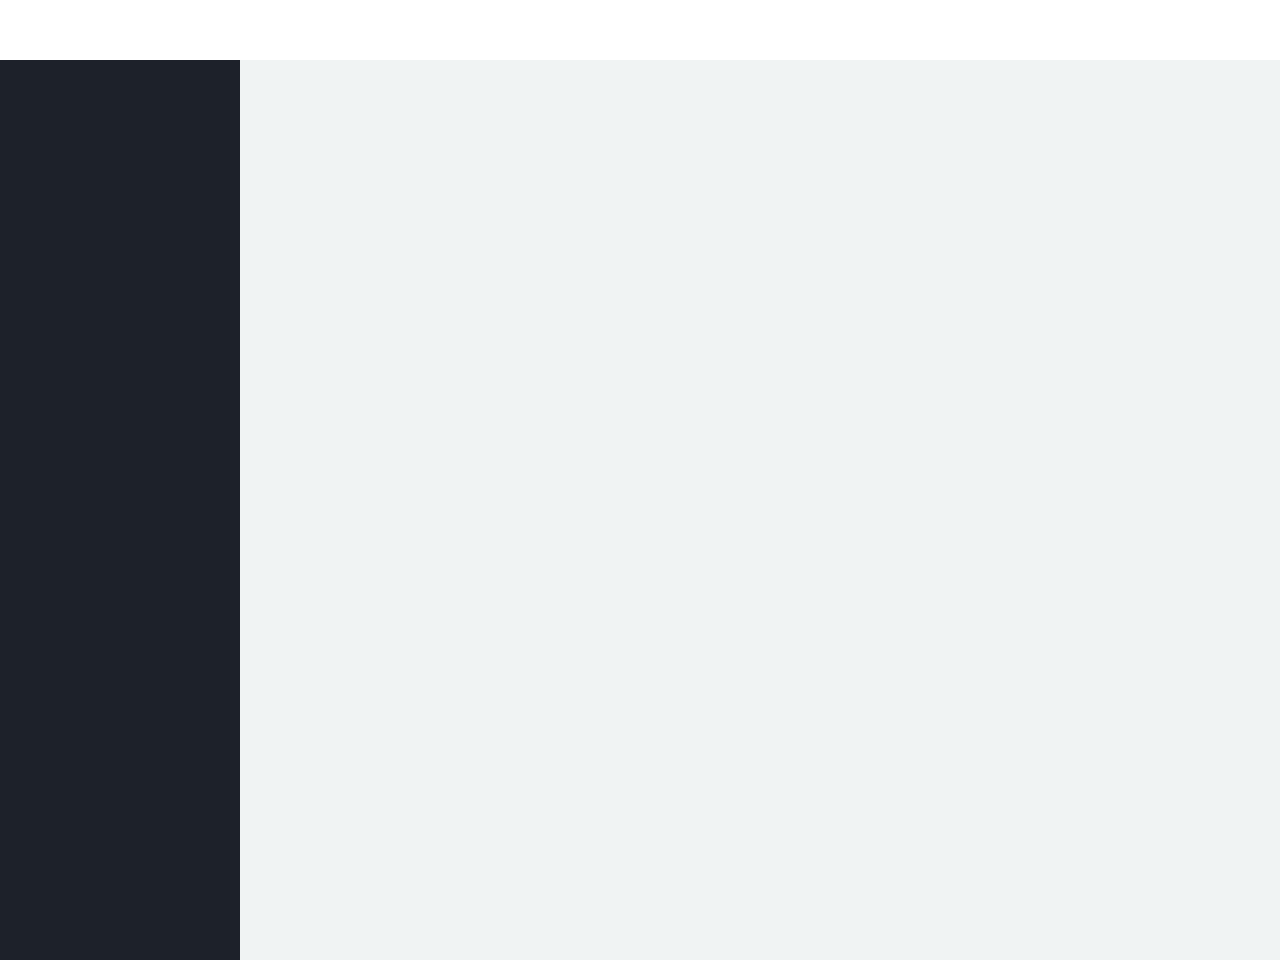
==== commit ea94c546: "init" ====
--- a/index.html
+++ b/index.html
@@ -1,1012 +1,54 @@
 <!DOCTYPE html>
-<html lang="en">
+<html lang="en" ng-app="rbAdminAapp">
 <head>
     <meta charset="UTF-8">
     <!-- build:css /styles/vendor.css -->
     <!-- bower:css -->
-    <link rel="stylesheet" href="/bower_components/bootstrap/dist/css/bootstrap.css" />
-    <link rel="stylesheet" href="/bower_components/font-awesome/css/font-awesome.css" />
-    <link rel="stylesheet" href="/bower_components/angular-loading-bar/build/loading-bar.css" />
+    <link rel="stylesheet" href="bower_components/bootstrap-css-only/css/bootstrap.css" />
+    <link rel="stylesheet" href="bower_components/font-awesome/css/font-awesome.css" />
+    <link rel="stylesheet" href="bower_components/angular-loading-bar/build/loading-bar.css" />
     <!-- endbower -->
     <!-- endbuild -->
 
     <!-- build:css(client/.tmp) /styles/main.css -->
-    <link href="/styles/app.css" rel="stylesheet" />
+    <link href="styles/app.css" rel="stylesheet" />
     <!-- endbuild -->
     <title></title>
 </head>
-<body class="fixed-sidebar full-height-layout gray-bg">
-    <div id="wrapper">
-        <!--左侧导航开始-->
-        <nav class="navbar-default navbar-static-side">
-            <div class="sidebar-collapse">
-                <ul class="nav" id="side-menu">
-                    <li class="nav-header">
-                        <div class="dropdown profile-element">
-                            <span><img alt="image" class="img-circle" src="img/profile_small.jpg" /></span>
-                            <a data-toggle="dropdown" class="dropdown-toggle" href="#">
-                                    <span class="clear">
-                                        <span class="block m-t-xs"><strong class="font-bold">Beaut-zihan</strong></span>
-                                        <span class="text-muted text-xs block">超级管理员<b class="caret"></b></span>
-                                    </span>
-                            </a>
-                            <ul class="dropdown-menu animated fadeInRight m-t-xs">
-                                <li>
-                                    <a class="J_menuItem" href="form_avatar.html">修改头像</a>
-                                </li>
-                                <li>
-                                    <a class="J_menuItem" href="profile.html">个人资料</a>
-                                </li>
-                                <li>
-                                    <a class="J_menuItem" href="contacts.html">联系我们</a>
-                                </li>
-                                <li>
-                                    <a class="J_menuItem" href="mailbox.html">信箱</a>
-                                </li>
-                                <li class="divider"></li>
-                                <li>
-                                    <a href="login.html">安全退出</a>
-                                </li>
-                            </ul>
-                        </div>
-                        <div class="logo-element">
-                            H+
-                        </div>
-                    </li>
-                    <li>
-                        <a href="#">
-                            <i class="fa fa-home"></i>
-                            <span class="nav-label">主页</span>
-                            <span class="fa arrow"></span>
-                        </a>
-                        <ul class="nav nav-second-level">
-                            <li>
-                                <a class="J_menuItem" href="index_v1.html" data-index="0">主页示例一</a>
-                            </li>
-                            <li>
-                                <a class="J_menuItem" href="index_v2.html">主页示例二</a>
-                            </li>
-                            <li>
-                                <a class="J_menuItem" href="index_v3.html">主页示例三</a>
-                            </li>
-                            <li>
-                                <a class="J_menuItem" href="index_v4.html">主页示例四</a>
-                            </li>
-                            <li>
-                                <a href="index_v5.html" target="_blank">主页示例五</a>
-                            </li>
-                        </ul>
-
-                    </li>
-                    <li>
-                        <a class="J_menuItem" href="layouts.html"><i class="fa fa-columns"></i> <span class="nav-label">布局</span></a>
-                    </li>
-                    <li>
-                        <a href="#">
-                            <i class="fa fa fa-bar-chart-o"></i>
-                            <span class="nav-label">统计图表</span>
-                            <span class="fa arrow"></span>
-                        </a>
-                        <ul class="nav nav-second-level">
-                            <li>
-                                <a class="J_menuItem" href="graph_echarts.html">百度ECharts</a>
-                            </li>
-                            <li>
-                                <a class="J_menuItem" href="graph_flot.html">Flot</a>
-                            </li>
-                            <li>
-                                <a class="J_menuItem" href="graph_morris.html">Morris.js</a>
-                            </li>
-                            <li>
-                                <a class="J_menuItem" href="graph_rickshaw.html">Rickshaw</a>
-                            </li>
-                            <li>
-                                <a class="J_menuItem" href="graph_peity.html">Peity</a>
-                            </li>
-                            <li>
-                                <a class="J_menuItem" href="graph_sparkline.html">Sparkline</a>
-                            </li>
-                            <li>
-                                <a class="J_menuItem" href="graph_metrics.html">图表组合</a>
-                            </li>
-                        </ul>
-                    </li>
-
-                    <li>
-                        <a href="mailbox.html"><i class="fa fa-envelope"></i> <span class="nav-label">信箱 </span><span class="label label-warning pull-right">16</span></a>
-                        <ul class="nav nav-second-level">
-                            <li>
-                                <a class="J_menuItem" href="mailbox.html">收件箱</a>
-                            </li>
-                            <li>
-                                <a class="J_menuItem" href="mail_detail.html">查看邮件</a>
-                            </li>
-                            <li>
-                                <a class="J_menuItem" href="mail_compose.html">写信</a>
-                            </li>
-                        </ul>
-                    </li>
-                    <li>
-                        <a href="#"><i class="fa fa-edit"></i> <span class="nav-label">表单</span><span class="fa arrow"></span></a>
-                        <ul class="nav nav-second-level">
-                            <li>
-                                <a class="J_menuItem" href="form_basic.html">基本表单</a>
-                            </li>
-                            <li>
-                                <a class="J_menuItem" href="form_validate.html">表单验证</a>
-                            </li>
-                            <li>
-                                <a class="J_menuItem" href="form_advanced.html">高级插件</a>
-                            </li>
-                            <li>
-                                <a class="J_menuItem" href="form_wizard.html">表单向导</a>
-                            </li>
-                            <li>
-                                <a href="#">文件上传 <span class="fa arrow"></span></a>
-                                <ul class="nav nav-third-level">
-                                    <li>
-                                        <a class="J_menuItem" href="form_webuploader.html">百度WebUploader</a>
-                                    </li>
-                                    <li>
-                                        <a class="J_menuItem" href="form_file_upload.html">DropzoneJS</a>
-                                    </li>
-                                    <li>
-                                        <a class="J_menuItem" href="form_avatar.html">头像裁剪上传</a>
-                                    </li>
-                                </ul>
-                            </li>
-                            <li>
-                                <a href="#">编辑器 <span class="fa arrow"></span></a>
-                                <ul class="nav nav-third-level">
-                                    <li>
-                                        <a class="J_menuItem" href="form_editors.html">富文本编辑器</a>
-                                    </li>
-                                    <li>
-                                        <a class="J_menuItem" href="form_simditor.html">simditor</a>
-                                    </li>
-                                    <li>
-                                        <a class="J_menuItem" href="form_markdown.html">MarkDown编辑器</a>
-                                    </li>
-                                    <li>
-                                        <a class="J_menuItem" href="code_editor.html">代码编辑器</a>
-                                    </li>
-                                </ul>
-                            </li>
-                            <li>
-                                <a class="J_menuItem" href="suggest.html">搜索自动补全</a>
-                            </li>
-                            <li>
-                                <a class="J_menuItem" href="layerdate.html">日期选择器layerDate</a>
-                            </li>
-                        </ul>
-                    </li>
-                    <li>
-                        <a href="#"><i class="fa fa-desktop"></i> <span class="nav-label">页面</span><span class="fa arrow"></span></a>
-                        <ul class="nav nav-second-level">
-                            <li>
-                                <a class="J_menuItem" href="contacts.html">联系人</a>
-                            </li>
-                            <li>
-                                <a class="J_menuItem" href="profile.html">个人资料</a>
-                            </li>
-                            <li>
-                                <a href="#">项目管理 <span class="fa arrow"></span></a>
-                                <ul class="nav nav-third-level">
-                                    <li>
-                                        <a class="J_menuItem" href="projects.html">项目</a>
-                                    </li>
-                                    <li>
-                                        <a class="J_menuItem" href="project_detail.html">项目详情</a>
-                                    </li>
-                                </ul>
-                            </li>
-                            <li>
-                                <a class="J_menuItem" href="teams_board.html">团队管理</a>
-                            </li>
-                            <li>
-                                <a class="J_menuItem" href="social_feed.html">信息流</a>
-                            </li>
-                            <li>
-                                <a class="J_menuItem" href="clients.html">客户管理</a>
-                            </li>
-                            <li>
-                                <a class="J_menuItem" href="file_manager.html">文件管理器</a>
-                            </li>
-                            <li>
-                                <a class="J_menuItem" href="calendar.html">日历</a>
-                            </li>
-                            <li>
-                                <a href="#">博客 <span class="fa arrow"></span></a>
-                                <ul class="nav nav-third-level">
-                                    <li>
-                                        <a class="J_menuItem" href="blog.html">文章列表</a>
-                                    </li>
-                                    <li>
-                                        <a class="J_menuItem" href="article.html">文章详情</a>
-                                    </li>
-                                </ul>
-                            </li>
-                            <li>
-                                <a class="J_menuItem" href="faq.html">FAQ</a>
-                            </li>
-                            <li>
-                                <a href="#">时间轴 <span class="fa arrow"></span></a>
-                                <ul class="nav nav-third-level">
-                                    <li>
-                                        <a class="J_menuItem" href="timeline.html">时间轴</a>
-                                    </li>
-                                    <li>
-                                        <a class="J_menuItem" href="timeline_v2.html">时间轴v2</a>
-                                    </li>
-                                </ul>
-                            </li>
-                            <li>
-                                <a class="J_menuItem" href="pin_board.html">标签墙</a>
-                            </li>
-                            <li>
-                                <a href="#">单据 <span class="fa arrow"></span></a>
-                                <ul class="nav nav-third-level">
-                                    <li>
-                                        <a class="J_menuItem" href="invoice.html">单据</a>
-                                    </li>
-                                    <li>
-                                        <a class="J_menuItem" href="invoice_print.html">单据打印</a>
-                                    </li>
-                                </ul>
-                            </li>
-                            <li>
-                                <a class="J_menuItem" href="search_results.html">搜索结果</a>
-                            </li>
-                            <li>
-                                <a class="J_menuItem" href="forum_main.html">论坛</a>
-                            </li>
-                            <li>
-                                <a href="#">即时通讯 <span class="fa arrow"></span></a>
-                                <ul class="nav nav-third-level">
-                                    <li>
-                                        <a class="J_menuItem" href="chat_view.html">聊天窗口</a>
-                                    </li>
-                                    <li>
-                                        <a class="J_menuItem" href="webim.html">layIM</a>
-                                    </li>
-                                </ul>
-                            </li>
-                            <li>
-                                <a href="#">登录注册相关 <span class="fa arrow"></span></a>
-                                <ul class="nav nav-third-level">
-                                    <li>
-                                        <a href="login.html" target="_blank">登录页面</a>
-                                    </li>
-                                    <li>
-                                        <a href="login_v2.html" target="_blank">登录页面v2</a>
-                                    </li>
-                                    <li>
-                                        <a href="register.html" target="_blank">注册页面</a>
-                                    </li>
-                                    <li>
-                                        <a href="lockscreen.html" target="_blank">登录超时</a>
-                                    </li>
-                                </ul>
-                            </li>
-                            <li>
-                                <a class="J_menuItem" href="404.html">404页面</a>
-                            </li>
-                            <li>
-                                <a class="J_menuItem" href="500.html">500页面</a>
-                            </li>
-                            <li>
-                                <a class="J_menuItem" href="empty_page.html">空白页</a>
-                            </li>
-                        </ul>
-                    </li>
-                    <li>
-                        <a href="#"><i class="fa fa-flask"></i> <span class="nav-label">UI元素</span><span class="fa arrow"></span></a>
-                        <ul class="nav nav-second-level">
-                            <li>
-                                <a class="J_menuItem" href="typography.html">排版</a>
-                            </li>
-                            <li>
-                                <a href="#">字体图标 <span class="fa arrow"></span></a>
-                                <ul class="nav nav-third-level">
-                                    <li>
-                                        <a class="J_menuItem" href="fontawesome.html">Font Awesome</a>
-                                    </li>
-                                    <li>
-                                        <a class="J_menuItem" href="glyphicons.html">Glyphicon</a>
-                                    </li>
-                                    <li>
-                                        <a class="J_menuItem" href="iconfont.html">阿里巴巴矢量图标库</a>
-                                    </li>
-                                </ul>
-                            </li>
-                            <li>
-                                <a href="#">拖动排序 <span class="fa arrow"></span></a>
-                                <ul class="nav nav-third-level">
-                                    <li>
-                                        <a class="J_menuItem" href="draggable_panels.html">拖动面板</a>
-                                    </li>
-                                    <li>
-                                        <a class="J_menuItem" href="agile_board.html">任务清单</a>
-                                    </li>
-                                </ul>
-                            </li>
-                            <li>
-                                <a class="J_menuItem" href="buttons.html">按钮</a>
-                            </li>
-                            <li>
-                                <a class="J_menuItem" href="tabs_panels.html">选项卡 &amp; 面板</a>
-                            </li>
-                            <li>
-                                <a class="J_menuItem" href="notifications.html">通知 &amp; 提示</a>
-                            </li>
-                            <li>
-                                <a class="J_menuItem" href="badges_labels.html">徽章，标签，进度条</a>
-                            </li>
-                            <li>
-                                <a class="J_menuItem" href="grid_options.html">栅格</a>
-                            </li>
-                            <li>
-                                <a class="J_menuItem" href="plyr.html">视频、音频</a>
-                            </li>
-                            <li>
-                                <a href="#">弹框插件 <span class="fa arrow"></span></a>
-                                <ul class="nav nav-third-level">
-                                    <li>
-                                        <a class="J_menuItem" href="layer.html">Web弹层组件layer</a>
-                                    </li>
-                                    <li>
-                                        <a class="J_menuItem" href="modal_window.html">模态窗口</a>
-                                    </li>
-                                    <li>
-                                        <a class="J_menuItem" href="sweetalert.html">SweetAlert</a>
-                                    </li>
-                                </ul>
-                            </li>
-                            <li>
-                                <a href="#">树形视图 <span class="fa arrow"></span></a>
-                                <ul class="nav nav-third-level">
-                                    <li>
-                                        <a class="J_menuItem" href="jstree.html">jsTree</a>
-                                    </li>
-                                    <li>
-                                        <a class="J_menuItem" href="tree_view.html">Bootstrap Tree View</a>
-                                    </li>
-                                    <li>
-                                        <a class="J_menuItem" href="nestable_list.html">nestable</a>
-                                    </li>
-                                </ul>
-                            </li>
-                            <li>
-                                <a class="J_menuItem" href="toastr_notifications.html">Toastr通知</a>
-                            </li>
-                            <li>
-                                <a class="J_menuItem" href="diff.html">文本对比</a>
-                            </li>
-                            <li>
-                                <a class="J_menuItem" href="spinners.html">加载动画</a>
-                            </li>
-                            <li>
-                                <a class="J_menuItem" href="widgets.html">小部件</a>
-                            </li>
-                        </ul>
-                    </li>
-                    <li>
-                        <a href="#"><i class="fa fa-table"></i> <span class="nav-label">表格</span><span class="fa arrow"></span></a>
-                        <ul class="nav nav-second-level">
-                            <li>
-                                <a class="J_menuItem" href="table_basic.html">基本表格</a>
-                            </li>
-                            <li>
-                                <a class="J_menuItem" href="table_data_tables.html">DataTables</a>
-                            </li>
-                            <li>
-                                <a class="J_menuItem" href="table_jqgrid.html">jqGrid</a>
-                            </li>
-                            <li>
-                                <a class="J_menuItem" href="table_foo_table.html">Foo Tables</a>
-                            </li>
-                            <li>
-                                <a class="J_menuItem" href="table_bootstrap.html">
-                                    Bootstrap Table
-                                    <span class="label label-danger pull-right">推荐</span>
-                                </a>
-                            </li>
-                        </ul>
-                    </li>
-                    <li>
-                        <a href="#"><i class="fa fa-picture-o"></i> <span class="nav-label">相册</span><span class="fa arrow"></span></a>
-                        <ul class="nav nav-second-level">
-                            <li>
-                                <a class="J_menuItem" href="basic_gallery.html">基本图库</a>
-                            </li>
-                            <li>
-                                <a class="J_menuItem" href="carousel.html">图片切换</a>
-                            </li>
-                            <li>
-                                <a class="J_menuItem" href="blueimp.html">Blueimp相册</a>
-                            </li>
-                        </ul>
-                    </li>
-                    <li>
-                        <a class="J_menuItem" href="css_animation.html"><i class="fa fa-magic"></i> <span class="nav-label">CSS动画</span></a>
-                    </li>
-                    <li>
-                        <a href="#"><i class="fa fa-cutlery"></i> <span class="nav-label">工具 </span><span class="fa arrow"></span></a>
-                        <ul class="nav nav-second-level">
-                            <li>
-                                <a class="J_menuItem" href="form_builder.html">表单构建器</a>
-                            </li>
-                        </ul>
-                    </li>
-
-                </ul>
-            </div>
-        </nav>
-        <!--左侧导航结束-->
-        <!--右侧部分开始-->
-        <div id="page-wrapper" class="gray-bg dashbard-1">
-            <div class="row border-bottom">
-                <nav class="navbar navbar-static-top" role="navigation" style="margin-bottom: 0">
-                    <div class="navbar-header">
-                        <a class="navbar-minimalize minimalize-styl-2 btn btn-primary " href="#"><i class="fa fa-bars"></i> </a>
-                        <form role="search" class="navbar-form-custom" method="post" action="search_results.html">
-                            <div class="form-group">
-                                <input type="text" placeholder="请输入您需要查找的内容 …" class="form-control" name="top-search" id="top-search">
-                            </div>
-                        </form>
-                    </div>
-                    <ul class="nav navbar-top-links navbar-right">
-                        <li class="dropdown">
-                            <a class="dropdown-toggle count-info" data-toggle="dropdown" href="#">
-                                <i class="fa fa-envelope"></i> <span class="label label-warning">16</span>
-                            </a>
-                            <ul class="dropdown-menu dropdown-messages">
-                                <li class="m-t-xs">
-                                    <div class="dropdown-messages-box">
-                                        <a href="profile.html" class="pull-left">
-                                            <img alt="image" class="img-circle" src="img/a7.jpg">
-                                        </a>
-                                        <div class="media-body">
-                                            <small class="pull-right">46小时前</small>
-                                            <strong>小四</strong> 这个在日本投降书上签字的军官，建国后一定是个不小的干部吧？
-                                            <br>
-                                            <small class="text-muted">3天前 2014.11.8</small>
-                                        </div>
-                                    </div>
-                                </li>
-                                <li class="divider"></li>
-                                <li>
-                                    <div class="dropdown-messages-box">
-                                        <a href="profile.html" class="pull-left">
-                                            <img alt="image" class="img-circle" src="img/a4.jpg">
-                                        </a>
-                                        <div class="media-body ">
-                                            <small class="pull-right text-navy">25小时前</small>
-                                            <strong>国民岳父</strong> 如何看待“男子不满自己爱犬被称为狗，刺伤路人”？——这人比犬还凶
-                                            <br>
-                                            <small class="text-muted">昨天</small>
-                                        </div>
-                                    </div>
-                                </li>
-                                <li class="divider"></li>
-                                <li>
-                                    <div class="text-center link-block">
-                                        <a class="J_menuItem" href="mailbox.html">
-                                            <i class="fa fa-envelope"></i> <strong> 查看所有消息</strong>
-                                        </a>
-                                    </div>
-                                </li>
-                            </ul>
-                        </li>
-                        <li class="dropdown">
-                            <a class="dropdown-toggle count-info" data-toggle="dropdown" href="#">
-                                <i class="fa fa-bell"></i> <span class="label label-primary">8</span>
-                            </a>
-                            <ul class="dropdown-menu dropdown-alerts">
-                                <li>
-                                    <a href="mailbox.html">
-                                        <div>
-                                            <i class="fa fa-envelope fa-fw"></i> 您有16条未读消息
-                                            <span class="pull-right text-muted small">4分钟前</span>
-                                        </div>
-                                    </a>
-                                </li>
-                                <li class="divider"></li>
-                                <li>
-                                    <a href="profile.html">
-                                        <div>
-                                            <i class="fa fa-qq fa-fw"></i> 3条新回复
-                                            <span class="pull-right text-muted small">12分钟钱</span>
-                                        </div>
-                                    </a>
-                                </li>
-                                <li class="divider"></li>
-                                <li>
-                                    <div class="text-center link-block">
-                                        <a class="J_menuItem" href="notifications.html">
-                                            <strong>查看所有 </strong>
-                                            <i class="fa fa-angle-right"></i>
-                                        </a>
-                                    </div>
-                                </li>
-                            </ul>
-                        </li>
-                        <li class="hidden-xs">
-                            <a href="index_v1.html" class="J_menuItem" data-index="0"><i class="fa fa-cart-arrow-down"></i> 购买</a>
-                        </li>
-                        <li class="dropdown hidden-xs">
-                            <a class="right-sidebar-toggle" aria-expanded="false">
-                                <i class="fa fa-tasks"></i> 主题
-                            </a>
-                        </li>
-                    </ul>
-                </nav>
-            </div>
-            <div class="row content-tabs">
-                <button class="roll-nav roll-left J_tabLeft">
-                    <i class="fa fa-backward"></i>
-                </button>
-                <nav class="page-tabs J_menuTabs">
-                    <div class="page-tabs-content">
-                        <a href="javascript:;" class="active J_menuTab" data-id="index_v1.html">首页</a>
-                    </div>
-                </nav>
-                <button class="roll-nav roll-right J_tabRight">
-                    <i class="fa fa-forward"></i>
-                </button>
-                <div class="btn-group roll-nav roll-right">
-                    <button class="dropdown J_tabClose" data-toggle="dropdown">
-                        关闭操作<span class="caret"></span>
-
-                    </button>
-                    <ul role="menu" class="dropdown-menu dropdown-menu-right">
-                        <li class="J_tabShowActive">
-                            <a>定位当前选项卡</a>
-                        </li>
-                        <li class="divider"></li>
-                        <li class="J_tabCloseAll">
-                            <a>关闭全部选项卡</a>
-                        </li>
-                        <li class="J_tabCloseOther">
-                            <a>关闭其他选项卡</a>
-                        </li>
-                    </ul>
-                </div>
-                <a href="login.html" class="roll-nav roll-right J_tabExit"><i class="fa fa fa-sign-out"></i> 退出</a>
-            </div>
-            <div class="row J_mainContent" id="content-main">
-                <iframe class="J_iframe" name="iframe0" width="100%" height="100%" src="index_v1.html?v=4.0" frameborder="0" data-id="index_v1.html" seamless></iframe>
-            </div>
-            <div class="footer">
-                <div class="pull-right">
-                    &copy; 2014-2015 <a href="http://www.zi-han.net/" target="_blank">zihan's blog</a>
-                </div>
-            </div>
-        </div>
-        <!--右侧部分结束-->
-        <!--右侧边栏开始-->
-        <div id="right-sidebar">
-            <div class="sidebar-container">
-
-                <ul class="nav nav-tabs navs-3">
-
-                    <li class="active">
-                        <a data-toggle="tab" href="#tab-1">
-                            <i class="fa fa-gear"></i> 主题
-                        </a>
-                    </li>
-                    <li class="">
-                        <a data-toggle="tab" href="#tab-2">
-                            通知
-                        </a>
-                    </li>
-                    <li>
-                        <a data-toggle="tab" href="#tab-3">
-                            项目进度
-                        </a>
-                    </li>
-                </ul>
-
-                <div class="tab-content">
-                    <div id="tab-1" class="tab-pane active">
-                        <div class="sidebar-title">
-                            <h3> <i class="fa fa-comments-o"></i> 主题设置</h3>
-                            <small><i class="fa fa-tim"></i> 你可以从这里选择和预览主题的布局和样式，这些设置会被保存在本地，下次打开的时候会直接应用这些设置。</small>
-                        </div>
-                        <div class="skin-setttings">
-                            <div class="title">主题设置</div>
-                            <div class="setings-item">
-                                <span>收起左侧菜单</span>
-                                <div class="switch">
-                                    <div class="onoffswitch">
-                                        <input type="checkbox" name="collapsemenu" class="onoffswitch-checkbox" id="collapsemenu">
-                                        <label class="onoffswitch-label" for="collapsemenu">
-                                            <span class="onoffswitch-inner"></span>
-                                            <span class="onoffswitch-switch"></span>
-                                        </label>
-                                    </div>
-                                </div>
-                            </div>
-                            <div class="setings-item">
-                                <span>固定顶部</span>
-
-                                <div class="switch">
-                                    <div class="onoffswitch">
-                                        <input type="checkbox" name="fixednavbar" class="onoffswitch-checkbox" id="fixednavbar">
-                                        <label class="onoffswitch-label" for="fixednavbar">
-                                            <span class="onoffswitch-inner"></span>
-                                            <span class="onoffswitch-switch"></span>
-                                        </label>
-                                    </div>
-                                </div>
-                            </div>
-                            <div class="setings-item">
-                                    <span>
-                                        固定宽度
-                                    </span>
-
-                                <div class="switch">
-                                    <div class="onoffswitch">
-                                        <input type="checkbox" name="boxedlayout" class="onoffswitch-checkbox" id="boxedlayout">
-                                        <label class="onoffswitch-label" for="boxedlayout">
-                                            <span class="onoffswitch-inner"></span>
-                                            <span class="onoffswitch-switch"></span>
-                                        </label>
-                                    </div>
-                                </div>
-                            </div>
-                            <div class="title">皮肤选择</div>
-                            <div class="setings-item default-skin nb">
-                                    <span class="skin-name ">
-                                        <a href="#" class="s-skin-0">
-                                            默认皮肤
-                                        </a>
-                                    </span>
-                            </div>
-                            <div class="setings-item blue-skin nb">
-                                    <span class="skin-name ">
-                                        <a href="#" class="s-skin-1">
-                                            蓝色主题
-                                        </a>
-                                    </span>
-                            </div>
-                            <div class="setings-item yellow-skin nb">
-                                    <span class="skin-name ">
-                                        <a href="#" class="s-skin-3">
-                                            黄色/紫色主题
-                                        </a>
-                                    </span>
-                            </div>
-                        </div>
-                    </div>
-                    <div id="tab-2" class="tab-pane">
-
-                        <div class="sidebar-title">
-                            <h3> <i class="fa fa-comments-o"></i> 最新通知</h3>
-                            <small><i class="fa fa-tim"></i> 您当前有10条未读信息</small>
-                        </div>
-
-                        <div>
-
-                            <div class="sidebar-message">
-                                <a href="#">
-                                    <div class="pull-left text-center">
-                                        <img alt="image" class="img-circle message-avatar" src="img/a1.jpg">
-
-                                        <div class="m-t-xs">
-                                            <i class="fa fa-star text-warning"></i>
-                                            <i class="fa fa-star text-warning"></i>
-                                        </div>
-                                    </div>
-                                    <div class="media-body">
-
-                                        据天津日报报道：瑞海公司董事长于学伟，副董事长董社轩等10人在13日上午已被控制。
-                                        <br>
-                                        <small class="text-muted">今天 4:21</small>
-                                    </div>
-                                </a>
-                            </div>
-                            <div class="sidebar-message">
-                                <a href="#">
-                                    <div class="pull-left text-center">
-                                        <img alt="image" class="img-circle message-avatar" src="img/a2.jpg">
-                                    </div>
-                                    <div class="media-body">
-                                        HCY48之音乐大魔王会员专属皮肤已上线，快来一键换装拥有他，宣告你对华晨宇的爱吧！
-                                        <br>
-                                        <small class="text-muted">昨天 2:45</small>
-                                    </div>
-                                </a>
-                            </div>
-                            <div class="sidebar-message">
-                                <a href="#">
-                                    <div class="pull-left text-center">
-                                        <img alt="image" class="img-circle message-avatar" src="img/a3.jpg">
-
-                                        <div class="m-t-xs">
-                                            <i class="fa fa-star text-warning"></i>
-                                            <i class="fa fa-star text-warning"></i>
-                                            <i class="fa fa-star text-warning"></i>
-                                        </div>
-                                    </div>
-                                    <div class="media-body">
-                                        写的好！与您分享
-                                        <br>
-                                        <small class="text-muted">昨天 1:10</small>
-                                    </div>
-                                </a>
-                            </div>
-                            <div class="sidebar-message">
-                                <a href="#">
-                                    <div class="pull-left text-center">
-                                        <img alt="image" class="img-circle message-avatar" src="img/a4.jpg">
-                                    </div>
-
-                                    <div class="media-body">
-                                        国外极限小子的炼成！这还是亲生的吗！！
-                                        <br>
-                                        <small class="text-muted">昨天 8:37</small>
-                                    </div>
-                                </a>
-                            </div>
-                            <div class="sidebar-message">
-                                <a href="#">
-                                    <div class="pull-left text-center">
-                                        <img alt="image" class="img-circle message-avatar" src="img/a8.jpg">
-                                    </div>
-                                    <div class="media-body">
-
-                                        一只流浪狗被收留后，为了减轻主人的负担，坚持自己觅食，甚至......有些东西，可能她比我们更懂。
-                                        <br>
-                                        <small class="text-muted">今天 4:21</small>
-                                    </div>
-                                </a>
-                            </div>
-                            <div class="sidebar-message">
-                                <a href="#">
-                                    <div class="pull-left text-center">
-                                        <img alt="image" class="img-circle message-avatar" src="img/a7.jpg">
-                                    </div>
-                                    <div class="media-body">
-                                        这哥们的新视频又来了，创意杠杠滴，帅炸了！
-                                        <br>
-                                        <small class="text-muted">昨天 2:45</small>
-                                    </div>
-                                </a>
-                            </div>
-                            <div class="sidebar-message">
-                                <a href="#">
-                                    <div class="pull-left text-center">
-                                        <img alt="image" class="img-circle message-avatar" src="img/a3.jpg">
-
-                                        <div class="m-t-xs">
-                                            <i class="fa fa-star text-warning"></i>
-                                            <i class="fa fa-star text-warning"></i>
-                                            <i class="fa fa-star text-warning"></i>
-                                        </div>
-                                    </div>
-                                    <div class="media-body">
-                                        最近在补追此剧，特别喜欢这段表白。
-                                        <br>
-                                        <small class="text-muted">昨天 1:10</small>
-                                    </div>
-                                </a>
-                            </div>
-                            <div class="sidebar-message">
-                                <a href="#">
-                                    <div class="pull-left text-center">
-                                        <img alt="image" class="img-circle message-avatar" src="img/a4.jpg">
-                                    </div>
-                                    <div class="media-body">
-                                        我发起了一个投票 【你认为下午大盘会翻红吗？】
-                                        <br>
-                                        <small class="text-muted">星期一 8:37</small>
-                                    </div>
-                                </a>
-                            </div>
-                        </div>
-
-                    </div>
-                    <div id="tab-3" class="tab-pane">
-
-                        <div class="sidebar-title">
-                            <h3> <i class="fa fa-cube"></i> 最新任务</h3>
-                            <small><i class="fa fa-tim"></i> 您当前有14个任务，10个已完成</small>
-                        </div>
-
-                        <ul class="sidebar-list">
-                            <li>
-                                <a href="#">
-                                    <div class="small pull-right m-t-xs">9小时以后</div>
-                                    <h4>市场调研</h4> 按要求接收教材；
-
-                                    <div class="small">已完成： 22%</div>
-                                    <div class="progress progress-mini">
-                                        <div style="width: 22%;" class="progress-bar progress-bar-warning"></div>
-                                    </div>
-                                    <div class="small text-muted m-t-xs">项目截止： 4:00 - 2015.10.01</div>
-                                </a>
-                            </li>
-                            <li>
-                                <a href="#">
-                                    <div class="small pull-right m-t-xs">9小时以后</div>
-                                    <h4>可行性报告研究报上级批准 </h4> 编写目的编写本项目进度报告的目的在于更好的控制软件开发的时间,对团队成员的 开发进度作出一个合理的比对
-
-                                    <div class="small">已完成： 48%</div>
-                                    <div class="progress progress-mini">
-                                        <div style="width: 48%;" class="progress-bar"></div>
-                                    </div>
-                                </a>
-                            </li>
-                            <li>
-                                <a href="#">
-                                    <div class="small pull-right m-t-xs">9小时以后</div>
-                                    <h4>立项阶段</h4> 东风商用车公司 采购综合综合查询分析系统项目进度阶段性报告武汉斯迪克科技有限公司
-
-                                    <div class="small">已完成： 14%</div>
-                                    <div class="progress progress-mini">
-                                        <div style="width: 14%;" class="progress-bar progress-bar-info"></div>
-                                    </div>
-                                </a>
-                            </li>
-                            <li>
-                                <a href="#">
-                                    <span class="label label-primary pull-right">NEW</span>
-                                    <h4>设计阶段</h4>
-                                    <!--<div class="small pull-right m-t-xs">9小时以后</div>-->
-                                    项目进度报告(Project Progress Report)
-                                    <div class="small">已完成： 22%</div>
-                                    <div class="small text-muted m-t-xs">项目截止： 4:00 - 2015.10.01</div>
-                                </a>
-                            </li>
-                            <li>
-                                <a href="#">
-                                    <div class="small pull-right m-t-xs">9小时以后</div>
-                                    <h4>拆迁阶段</h4> 科研项目研究进展报告 项目编号: 项目名称: 项目负责人:
-
-                                    <div class="small">已完成： 22%</div>
-                                    <div class="progress progress-mini">
-                                        <div style="width: 22%;" class="progress-bar progress-bar-warning"></div>
-                                    </div>
-                                    <div class="small text-muted m-t-xs">项目截止： 4:00 - 2015.10.01</div>
-                                </a>
-                            </li>
-                            <li>
-                                <a href="#">
-                                    <div class="small pull-right m-t-xs">9小时以后</div>
-                                    <h4>建设阶段 </h4> 编写目的编写本项目进度报告的目的在于更好的控制软件开发的时间,对团队成员的 开发进度作出一个合理的比对
-
-                                    <div class="small">已完成： 48%</div>
-                                    <div class="progress progress-mini">
-                                        <div style="width: 48%;" class="progress-bar"></div>
-                                    </div>
-                                </a>
-                            </li>
-                            <li>
-                                <a href="#">
-                                    <div class="small pull-right m-t-xs">9小时以后</div>
-                                    <h4>获证开盘</h4> 编写目的编写本项目进度报告的目的在于更好的控制软件开发的时间,对团队成员的 开发进度作出一个合理的比对
-
-                                    <div class="small">已完成： 14%</div>
-                                    <div class="progress progress-mini">
-                                        <div style="width: 14%;" class="progress-bar progress-bar-info"></div>
-                                    </div>
-                                </a>
-                            </li>
-
-                        </ul>
-
-                    </div>
-                </div>
-
-            </div>
-        </div>
-        <!--右侧边栏结束-->
-        <!--mini聊天窗口开始-->
-        <div class="small-chat-box fadeInRight animated">
-
-            <div class="heading" draggable="true">
-                <small class="chat-date pull-right">
-                    2015.9.1
-                </small> 与 Beau-zihan 聊天中
-            </div>
-
-            <div class="content">
-
-                <div class="left">
-                    <div class="author-name">
-                        Beau-zihan <small class="chat-date">
-                        10:02
-                    </small>
-                    </div>
-                    <div class="chat-message active">
-                        你好
-                    </div>
-
-                </div>
-                <div class="right">
-                    <div class="author-name">
-                        游客
-                        <small class="chat-date">
-                            11:24
-                        </small>
-                    </div>
-                    <div class="chat-message">
-                        你好，请问H+有帮助文档吗？
-                    </div>
-                </div>
-                <div class="left">
-                    <div class="author-name">
-                        Beau-zihan
-                        <small class="chat-date">
-                            08:45
-                        </small>
-                    </div>
-                    <div class="chat-message active">
-                        有，购买的H+源码包中有帮助文档，位于docs文件夹下
-                    </div>
-                </div>
-                <div class="right">
-                    <div class="author-name">
-                        游客
-                        <small class="chat-date">
-                            11:24
-                        </small>
-                    </div>
-                    <div class="chat-message">
-                        那除了帮助文档还提供什么样的服务？
-                    </div>
-                </div>
-                <div class="left">
-                    <div class="author-name">
-                        Beau-zihan
-                        <small class="chat-date">
-                            08:45
-                        </small>
-                    </div>
-                    <div class="chat-message active">
-                        1.所有源码(未压缩、带注释版本)；
-                        <br> 2.说明文档；
-                        <br> 3.终身免费升级服务；
-                        <br> 4.必要的技术支持；
-                        <br> 5.付费二次开发服务；
-                        <br> 6.授权许可；
-                        <br> ……
-                        <br>
-                    </div>
-                </div>
-
-
-            </div>
-            <div class="form-chat">
-                <div class="input-group input-group-sm">
-                    <input type="text" class="form-control"> <span class="input-group-btn">
-                            <button class="btn btn-primary" type="button">
-                                发送
-                            </button>
-                        </span>
-                </div>
-            </div>
-
-        </div>
-        <div id="small-chat">
-            <span class="badge badge-warning pull-right">5</span>
-            <a class="open-small-chat">
-                <i class="fa fa-comments"></i>
-
-            </a>
-        </div>
-    </div>
+<body>
+    <!-- Page Wrapper-->
+    <section id="main-wrapper" class="theme-default">
+        <!-- Page wrapper -->
+        <header id="header" ng-include="'views/header.html'"></header>
+        <!-- Left Sidebar Navigation -->
+        <aside class="sidebar sidebar-left" ng-include="'views/left-sidebar.html'"></aside>
+        <!-- Content wraper -->
+        <section class="main-content-wrapper">
+            <!-- Main content view  -->
+            <div ui-view></div>
+            <!-- Footer -->
+            <div ng-include="'views/footer.html'"></div>
+        </section>
+        <!-- /Content wraper-->
+    </section>
+    <!-- /Page wrapper-->
+    <!-- Right Sidebar Navigation -->
+    <aside ng-include="'views/right-sidebar.html'" id="sidebar-right"></aside>
+    <!--Config demo-->
+    <div id="config" class="config hidden-xs"  ng-include="'views/demo-settings.html'"></div>
     <!-- build:js /scripts/vendor.js -->
     <!-- bower:js -->
-    <script src="/bower_components/angular/angular.js"></script>
-    <script src="/bower_components/angular-resource/angular-resource.js"></script>
-    <script src="/bower_components/angular-ui-router/release/angular-ui-router.js"></script>
-    <script src="/bower_components/angular-loading-bar/build/loading-bar.js"></script>
-    <script src="/bower_components/angular-local-storage/dist/angular-local-storage.js"></script>
-    <script src="/bower_components/angular-animate/angular-animate.js"></script>
-    <script src="/bower_components/angular-bootstrap/ui-bootstrap-tpls.js"></script>
+    <script src="bower_components/angular/angular.js"></script>
+    <script src="bower_components/angular-ui-router/release/angular-ui-router.js"></script>
+    <script src="bower_components/angular-loading-bar/build/loading-bar.js"></script>
+    <script src="bower_components/angular-local-storage/dist/angular-local-storage.js"></script>
+    <script src="bower_components/angular-bootstrap/ui-bootstrap-tpls.js"></script>
     <!-- endbower -->
+    <!-- endbuild -->
+
+    <!-- build:js /scripts/scripts.js -->
+    <script src="scripts/app.js"></script>
+    <script src="scripts/directives.js"></script>
     <!-- endbuild -->
 </body>
 </html>--- a/styles/app.css
+++ b/styles/app.css
@@ -0,0 +1,1107 @@
+/*global*/
+html {
+    height: 100%;
+    font-size: 100%;
+}
+body {
+    color: #565656;
+    background: #F0F3F3;
+    font-family: "Open Sans", Helvetica, Arial, sans-serif;
+    font-size: 100%;
+    padding: 0px;
+    margin: 0px;
+    min-height: 100%;
+    position: relative;
+    text-rendering: optimizeLegibility;
+    -webkit-font-smoothing: antialiased;
+}
+a:link,
+a:visited {
+    text-decoration: none;
+    outline: none;
+    color: #2e2e32;
+}
+a:hover,
+a:active {
+    outline: none;
+    text-decoration: none;
+    color: #999999;
+}
+h1,
+h2,
+h3,
+h4,
+h5,
+h6,
+.h1,
+.h2,
+.h3,
+.h4,
+.h5,
+.h6 {
+    font-family: "Montserrat", sans-serif;
+    color: #424856;
+    margin: 0;
+}
+h1,
+.h1 {
+    font-size: 1.375em;
+}
+h2,
+.h2 {
+    font-size: 1.188em;
+}
+h3,
+.h3 {
+    font-size: 1.063em;
+}
+h4,
+.h4 {
+    font-size: 0.938em;
+}
+h5,
+.h5 {
+    font-size: 0.813em;
+}
+h6,
+.h6 {
+    font-size: 0.75em;
+}
+p {
+    font-size: 0.875em;
+}
+hr {
+    margin-top: 10px;
+    margin-bottom: 10px;
+}
+img {
+    max-width: 100%;
+}
+::selection {
+    background: #fff7dd;
+}
+::-moz-selection {
+    background: #fff7dd;
+}
+canvas {
+    display: block;
+    padding: 0;
+    margin: 0 auto;
+    max-width: 100%;
+}
+ul,li{
+    list-style: none;
+}
+/*main-wrapper*/
+#main-wrapper {
+    -webkit-transition: all 0.2s ease-in-out;
+    -moz-transition: all 0.2s ease-in-out;
+    -o-transition: all 0.2s ease-in-out;
+    -ms-transition: all 0.2s ease-in-out;
+    transition: all 0.2s ease-in-out;
+    overflow: hidden;
+}
+/*header*/
+#header {
+    z-index: 200;
+    height: 60px;
+    position: absolute;
+    width: 100%;
+    margin-right: 0;
+}
+#header .brand {
+    float: left;
+    width: 240px;
+    height: 60px;
+    padding: 0 0 0 10px;
+    position: relative;
+}
+#header .logo {
+    color: #1d212a;
+    font-size: 1.188em;
+    text-transform: uppercase;
+    padding: 17px 0 0 10px;
+    display: inline-block;
+}
+#header .logo img {
+    margin-right: 6px;
+    margin-top: -4px;
+}
+#header .logo span {
+    font-weight: 700;
+}
+#header .navbar-nav {
+    margin: 0;
+}
+#header .navbar-left {
+    float: left;
+}
+#header .navbar-right {
+    float: right;
+}
+#header .btn i {
+    padding: 0;
+}
+#header button.sidebar-toggle,
+#header button#toggle-profile,
+#header button#toggle-fullscreen,
+#header button.options {
+    width: 60px;
+    height: 60px;
+    font-size: 1.125em;
+    padding: 20px;
+    cursor: pointer;
+    float: left;
+    background-color: transparent;
+    border-radius: none;
+    border: none;
+}
+#header button.sidebar-toggle:hover,
+#header button.sidebar-toggle:active,
+#header button#toggle-profile:hover,
+#header button#toggle-profile:active,
+#header button#toggle-fullscreen:hover,
+#header button#toggle-fullscreen:active {
+    box-shadow: none;
+    outline: none!important;
+    border: none;
+}
+#header button.sidebar-toggle:focus,
+#header button#toggle-profile:focus,
+#header button#toggle-fullscreen:focus {
+    outline: none;
+    border: none;
+}
+#header .search {
+    -webkit-appearance: none !important;
+    color: #282323;
+    outline: 0;
+    height: 30px;
+    width: 180px;
+    padding: 7px 15px;
+    font-size: 0.75em;
+    font-weight: normal;
+    vertical-align: top;
+    background-color: #EDF1F2;
+    -webkit-box-shadow: none;
+    -moz-box-shadow: none;
+    box-shadow: none;
+    -webkit-border-radius: 30px;
+    -moz-border-radius: 30px;
+    -ms-border-radius: 30px;
+    -o-border-radius: 30px;
+    border-radius: 30px;
+    border: none;
+    transition: background 0.2s linear 0s, box-shadow 0.2s linear 0s;
+    margin: 16px 0 0 20px;
+    position: relative;
+}
+#header .btn-search {
+    position: absolute;
+    top: 17px;
+    right: 5px;
+    background: none;
+}
+#header .fa-search {
+    font-size: 1.063em;
+    color: #212121;
+}
+#header .nav li.profile > a > .meta {
+    display: table;
+    width: 100%;
+}
+#header .nav li.profile > a > .meta > .avatar {
+    display: table-cell;
+    vertical-align: middle;
+    max-width: 32px;
+    height: 32px;
+}
+#header .nav li.profile > a > .meta > .text {
+    font-size: 0.75em;
+    font-weight: 600;
+    padding: 0 5px;
+}
+#header .nav li.profile > a {
+    padding: 0 15px;
+    height: 60px;
+    line-height: 60px;
+    color: #13161C;
+    text-shadow: none;
+}
+#header .nav li.profile > a:hover,
+#header .nav li.profile > a:active,
+#header .nav li.profile > a:focus {
+    box-shadow: none;
+    outline: none!important;
+    border: none;
+    color: #13161C;
+}
+#header .navbar-right > .dropdown > .dropdown-menu {
+    position: absolute;
+    margin-top: 5px;
+    left: 5px;
+    background-color: #fff;
+    border: 1px solid #e0e7e8;
+    border-radius: 3px;
+    -webkit-box-shadow: 0 1px 3px 0 rgba(0, 0, 0, 0.08);
+    box-shadow: 0 1px 3px 0 rgba(0, 0, 0, 0.08);
+}
+#header .arrow {
+    border-width: 8px;
+    z-index: 10;
+}
+#header .arrow,
+#header .arrow:after {
+    position: absolute;
+    display: block;
+    width: 0;
+    height: 0;
+    border-color: transparent;
+    border-style: solid;
+}
+#header .arrow:after {
+    border-width: 7px;
+    content: "";
+}
+#header .arrow.top {
+    left: 50%;
+    margin-left: -8px;
+    border-top-width: 0;
+    border-bottom-color: #eee;
+    border-bottom-color: rgba(0, 0, 0, 0.1);
+    top: -8px;
+}
+#header .arrow.top:after {
+    content: " ";
+    top: 1px;
+    margin-left: -7px;
+    border-top-width: 0;
+    border-bottom-color: #fff;
+}
+#header .dropdown-menu > li > a > .icon {
+    display: inline-block;
+    min-width: 14px;
+    text-align: center;
+    margin-right: 5px;
+}
+#header .dropdown-menu > li.active > a,
+#header .dropdown-menu > li:active > a {
+    background-color: #fbfbfb;
+    color: #444444;
+}
+#header .dropdown-menu > li.active > a:hover,
+#header .dropdown-menu > li:active > a:hover {
+    background-color: #fbfbfb;
+    color: #373737;
+}
+#header .profile ul > li:first-child {
+    padding: 10px;
+}
+#header .profile ul > li h5,
+#header .profile ul > li p {
+    font-size: 0.813em;
+    margin: 0;
+    padding: 0;
+}
+#header .profile ul > li .progress {
+    margin-bottom: 0;
+}
+@media (max-width: 789px) {
+    #header .search {
+        width: 155px;
+    }
+}
+@media (max-width: 767px) {
+    #header .brand {
+        width: 100%;
+        padding: 0 0 0 10px;
+        text-align: center;
+    }
+    #header .logo {
+        font-size: 1.375em;
+        padding: 14px 0 0 0;
+    }
+    #header .logo img {
+        width: 25px;
+        margin-right: 5px;
+    }
+    #header .navbar-left {
+        position: absolute;
+        left: 0;
+    }
+    #header .navbar-right {
+        position: absolute;
+        right: 0;
+    }
+}
+@media only screen and (max-width: 660px) {
+    #header .user-nav ul {
+        padding-left: 0;
+    }
+    #header .toggle-navigation.toggle-left {
+        float: left;
+    }
+    .user-nav ul li {
+        font-size: 0.75em;
+    }
+}
+@media only screen and (max-width: 479px) {
+    #header .dropdown.messages {
+        display: none;
+    }
+}
+/*left-sidebar*/
+.sidebar {
+    position: absolute;
+    min-height: 100%;
+    width: 240px;
+    padding-top: 60px;
+    -webkit-transition: all 0.1s ease-in-out;
+    -moz-transition: all 0.1s ease-in-out;
+    -o-transition: all 0.1s ease-in-out;
+    -ms-transition: all 0.1s ease-in-out;
+    transition: all 0.1s ease-in-out;
+}
+.sidebar .nav a {
+    text-decoration: none;
+    font-weight: 600;
+}
+.sidebar .nav i {
+    font-size: 1em;
+    margin-right: 5px;
+}
+.sidebar .nav .nav-sub {
+    list-style: none;
+    padding: 0;
+    display: none;
+}
+.sidebar .nav .nav-sub li > a {
+    padding-right: 10px;
+    font-size: 0.813em;
+    padding: 8px 0 8px 10px;
+    display: block;
+}
+.sidebar .nav > li > .nav-sub > li > a {
+    padding-left: 45px;
+}
+.sidebar .nav > li > .nav-sub > li > .nav-sub > li > a {
+    padding-left: 55px;
+}
+.sidebar .nav > li > .nav-sub > li > .nav-sub > li > .nav-sub > li > a {
+    padding-left: 65px;
+}
+.sidebar .nav > li > .nav-sub > li > .nav-sub > li > .nav-sub > li > .nav-sub > li > a {
+    padding-left: 70px;
+}
+.sidebar .nav > li > .nav-sub > li > .nav-sub > li > .nav-sub > li > .nav-sub > li > .nav-sub > li > a {
+    padding-left: 75px;
+}
+.sidebar-mini .sidebar .nav > li > .nav-sub > li > a {
+    padding-left: 25px;
+}
+.sidebar-mini .sidebar .nav > li > .nav-sub > li > .nav-sub > li > a {
+    padding-left: 35px;
+}
+.sidebar-mini .sidebar .nav > li > .nav-sub > li > .nav-sub > li > .nav-sub > li > a {
+    padding-left: 45px;
+}
+.sidebar-mini .sidebar .nav > li > .nav-sub > li > .nav-sub > li > .nav-sub > li > .nav-sub > li > a {
+    padding-left: 55px;
+}
+.sidebar .nav .nav-sub .nav-dropdown > a {
+    padding-right: 30px;
+}
+.sidebar .nav .nav-sub > .open > a,
+.sidebar .nav .nav-sub > .open > a:focus,
+.sidebar .nav .nav-sub > .open > a:hover {
+    background-color: transparent;
+    border-color: transparent;
+}
+.sidebar .nav-pills {
+    margin-left: 10px;
+    margin-right: 10px;
+}
+.sidebar .nav-pills > li > a {
+    padding: 9px 10px;
+    font-size: 0.875em;
+}
+.sidebar-profile {
+    padding: 20px 20px 40px 20px;
+}
+.sidebar-profile .dropdown-menu {
+    border-radius: 0;
+    padding: 0;
+    box-shadow: none;
+    border: 1px solid #eff2f2;
+}
+.sidebar-profile {
+    padding: 20px;
+}
+.sidebar-profile .profile-image {
+    display: block;
+    width: 65px;
+    height: 65px;
+    margin: auto;
+}
+.sidebar-profile .avatar i {
+    left: 70px;
+}
+.sidebar-profile .profile-body {
+    padding: 0;
+    text-align: center;
+}
+.sidebar-profile .profile-body h4 {
+    color: #f5f5f5;
+    margin: 10px 0 0 0;
+    font-size: 14px;
+    font-weight: 600;
+}
+.sidebar-profile .profile-body .title {
+    color: #8f939e;
+    font-size: 12px;
+}
+.sidebar-profile .profile-body .dropdown-menu .divider {
+    height: 1px;
+    margin: 3px 0;
+    overflow: hidden;
+    background-color: #e5e5e5;
+}
+.sidebar-profile .profile-body.dropdown > .dropdown-menu {
+    position: absolute;
+    margin-top: 20px;
+    left: 20px;
+    background-color: #fff;
+    border: 1px solid #e0e7e8;
+    border-radius: 3px;
+    -webkit-box-shadow: 0 1px 3px 0 rgba(0, 0, 0, 0.08);
+    box-shadow: 0 1px 3px 0 rgba(0, 0, 0, 0.08);
+    border-style: solid;
+}
+.sidebar-profile .profile-body.dropdown > .dropdown-menu:before {
+    bottom: 100%;
+    left: 85%;
+    border: solid transparent;
+    content: " ";
+    height: 0;
+    width: 0;
+    position: absolute;
+    pointer-events: none;
+    border-color: rgba(255, 255, 255, 0);
+    border-bottom-color: #fff;
+    border-width: 8px;
+    margin-left: -16px;
+    top: -16px;
+}
+.sidebar-profile .profile-body.dropdown > .dropdown-menu li a,
+.sidebar-profile .profile-body.dropdown > .dropdown-menu li a:active {
+    font-size: 12px;
+}
+.sidebar-profile .profile-body.dropdown > .dropdown-menu li a:hover {
+    background-color: #556b8d;
+    color: #fff;
+}
+.sidebar-profile .profile-body.dropdown > .dropdown-menu .profile-progress {
+    padding: 10px;
+}
+.sidebar-profile .profile-body.dropdown > .dropdown-menu .progress {
+    margin-bottom: 0;
+}
+.sidebar-profile .profile-body.dropdown > .dropdown-menu h5 {
+    margin: 0;
+    padding: 0;
+}
+.sidebar-profile .profile-body.dropdown > .dropdown-menu .icon {
+    margin-right: 5px;
+}
+.sidebar-header {
+    color: #6F737E;
+    font-weight: 600;
+    line-height: 20px;
+    margin: 0;
+    padding: 10px 10px 5px;
+    text-transform: uppercase;
+}
+.sidebar-left a {
+    color: #B3B8C3;
+}
+.sidebar-left a:focus,
+.sidebar-left a:hover {
+    color: #fff;
+    background-color: transparent;
+}
+.sidebar-left .active > a,
+.sidebar-left .active > a:focus,
+.sidebar-left .active > a:hover {
+    color: #ffffff;
+}
+.sidebar-left .disabled > a,
+.sidebar-left .disabled > a:focus,
+.sidebar-left .disabled > a:hover {
+    color: #5c606b;
+    text-decoration: none;
+    background-color: transparent;
+    cursor: not-allowed;
+}
+.sidebar-left .sidebar-profile .media-body h4 {
+    color: #f5f5f5;
+}
+.sidebar-mini .sidebar-left .nav > li.open > a {
+    color: #B3B8C3;
+    background-color: transparent;
+}
+.sidebar-left .nav > li > a:focus {
+    color: #fff;
+    background-color: transparent;
+}
+.sidebar-left .nav > .disabled > a,
+.sidebar-left .nav > .disabled > a:focus,
+.sidebar-left .nav > .disabled > a:hover {
+    color: #5c606b;
+    background-color: transparent;
+}
+.sidebar-left .nav-sub li.open > a {
+    color: #fff;
+    background-color: transparent;
+}
+.sidebar + .main-content-wrapper {
+    width: 100%;
+}
+.sidebar-mini .sidebar .sidebar-profile {
+    padding: 15px 0;
+    margin: -20px 0 10px 0;
+    display: none;
+}
+.sidebar-mini .sidebar .sidebar-profile .profile-image {
+    display: block;
+    width: 30px;
+    height: 30px;
+    margin: auto;
+}
+.sidebar-mini .sidebar .sidebar-profile .profile-body {
+    padding: 0;
+}
+.sidebar-mini .sidebar .sidebar-profile .profile-body h4,
+.sidebar-mini .sidebar .sidebar-profile .profile-body .title {
+    display: none;
+}
+.sidebar-mini .sidebar .sidebar-profile .profile-body.dropdown > .dropdown-menu {
+    position: absolute;
+    margin-top: 12px;
+    left: 4px;
+}
+.sidebar-mini .sidebar .sidebar-profile .profile-body.dropdown > .dropdown-menu:before {
+    left: 18%;
+}
+.sidebar-mini .sidebar .avatar i {
+    position: absolute;
+    left: 2px;
+    top: 0;
+}
+@media (max-width: 767px) {
+    .sidebar {
+        left: -240px;
+    }
+    .sidebar-opened .sidebar-left {
+        display: block;
+        left: 0;
+    }
+    .sidebar-opened .sidebar-left + .main-content-wrapper {
+        left: 240px;
+        overflow: hidden;
+    }
+    .sidebar-opened {
+        overflow-x: hidden;
+    }
+}
+@media (min-width: 768px) {
+    .sidebar {
+        display: block;
+    }
+    .sidebar-mini .sidebar {
+        width: 50px;
+        margin-top: 20px;
+        -webkit-transition: all 0.1s ease-in-out;
+        -moz-transition: all 0.1s ease-in-out;
+        -o-transition: all 0.1s ease-in-out;
+        -ms-transition: all 0.1s ease-in-out;
+        transition: all 0.1s ease-in-out;
+    }
+    .sidebar-mini .sidebar .nav > li.nav-dropdown.nav-dropdown-open > a,
+    .sidebar-mini .sidebar .nav > li.nav-dropdown:hover > a {
+        border-bottom-right-radius: 0;
+    }
+    .sidebar-mini .sidebar .nav > li.nav-dropdown > a:after {
+        display: none;
+        content: "";
+        top: 12px;
+        left: 34px;
+        font-size: 0.625em;
+    }
+    .sidebar-mini .sidebar .nav > li > a {
+        padding: 10px 9px;
+        white-space: nowrap;
+        overflow: hidden;
+    }
+    .sidebar-mini .sidebar .nav > li a .badge,
+    .sidebar-mini .sidebar .nav > li a .label {
+        display: none;
+    }
+    .sidebar-mini .sidebar .nav > li > a > i:first-child {
+        margin-right: 10px;
+        width: 22.28px;
+    }
+    .sidebar-mini .sidebar .nav > li > .nav-sub {
+        position: absolute;
+        left: 50px;
+        margin-top: 0;
+        padding-bottom: 2px;
+        display: none!important;
+        border-radius: 0 0 4px;
+    }
+    .sidebar-mini .sidebar .nav > li.nav-dropdown-open,
+    .sidebar-mini .sidebar .nav > li:hover {
+        width: 240px;
+        z-index: 10;
+    }
+    .sidebar-mini .sidebar .nav > li.nav-dropdown-open a,
+    .sidebar-mini .sidebar .nav > li:hover a {
+        display: block;
+        overflow: visible;
+        white-space: normal;
+    }
+    .sidebar-mini .sidebar .nav > li.nav-dropdown-open a .badge,
+    .sidebar-mini .sidebar .nav > li.nav-dropdown-open a .label,
+    .sidebar-mini .sidebar .nav > li:hover a .badge,
+    .sidebar-mini .sidebar .nav > li:hover a .label {
+        display: block;
+    }
+    .sidebar-mini .sidebar .nav > li.nav-dropdown-open > .nav-sub,
+    .sidebar-mini .sidebar .nav > li:hover > .nav-sub {
+        display: block!important;
+        z-index: 10;
+    }
+    .sidebar-mini .sidebar .nav-pills {
+        margin-left: 5px;
+        margin-right: 5px;
+    }
+    .sidebar-mini .sidebar .nav-pills > li.nav-dropdown-open,
+    .sidebar-mini .sidebar .nav-pills > li:hover {
+        width: 235px;
+    }
+    .sidebar-mini .sidebar .nav-pills > li > a > i {
+        margin-right: 10px;
+        width: 23px;
+    }
+    .sidebar-mini .sidebar .nav-pills > li.nav-dropdown > a {
+        padding-right: 10px;
+    }
+    .sidebar-mini .sidebar .nav-pills > li > .nav-sub {
+        left: 45px;
+        width: 190px;
+    }
+    .sidebar-mini .sidebar .nav-pills > li > .nav-sub a {
+        padding-right: 5px;
+    }
+    .sidebar-mini .sidebar .nav-pills > li > .nav-sub .nav-dropdown > a {
+        padding-right: 30px;
+    }
+    .sidebar-mini .sidebar .sidebar-header,
+    .sidebar-mini .sidebar .sidebar-profile,
+    .sidebar-mini .sidebar .sidebar-summary {
+        display: none;
+    }
+    .sidebar + .main-content-wrapper {
+        margin-left: 240px;
+        -webkit-transition: all 0.1s ease-in-out;
+        -moz-transition: all 0.1s ease-in-out;
+        -o-transition: all 0.1s ease-in-out;
+        -ms-transition: all 0.1s ease-in-out;
+        transition: all 0.1s ease-in-out;
+        width: auto;
+    }
+    .sidebar-mini .navbar .navbar-brand-group {
+        width: 100px;
+    }
+    .sidebar-mini .navbar .navbar-brand-group .navbar-brand {
+        width: 50px;
+    }
+    .sidebar-mini .sidebar + .main-content-wrapper {
+        margin-left: 50px;
+        -webkit-transition: all 0.1s ease-in-out;
+        -moz-transition: all 0.1s ease-in-out;
+        -o-transition: all 0.1s ease-in-out;
+        -ms-transition: all 0.1s ease-in-out;
+        transition: all 0.1s ease-in-out;
+    }
+}
+@media only screen and (max-width: 660px) {
+    .sidebar-toggle {
+        margin-left: 0;
+        width: 100%;
+    }
+    .main-content-toggle-left {
+        margin-left: 660px;
+    }
+    .user-nav ul li {
+        font-size: 0.75em;
+    }
+}
+.sidebar div.divider {
+    margin: 10px 0;
+    width: 100%;
+    height: 1px;
+    background: #13161C;
+}
+.sidebar .nav-pills > li > a > .badge {
+    margin: 3px 0;
+}
+.sidebar .setting-list {
+    padding: 0 20px 20px 20px;
+}
+.sidebar .setting-list label {
+    color: #B3B8C3;
+    font-size: 0.75em;
+    margin-bottom: 10px;
+}
+.sidebar .setting-list label:hover {
+    cursor: pointer;
+}
+.sidebar-mini .setting-list {
+    display: none;
+}
+/*sidebar-right*/
+#sidebar-right {
+    width: 240px;
+    height: 100%;
+    background: #fff;
+    z-index: 100;
+    position: absolute;
+    overflow-y: auto;
+    overflow-x: hidden;
+    top: 0;
+    right: 0;
+    padding-top: 60px;
+    display: none;
+    box-shadow: 0 0 9px rgba(190, 190, 190, 0.5);
+}
+.sidebar-right-open {
+    display: block!important;
+}
+#sidebar-right .sidebar-title {
+    color: #e8e8e8;
+    padding: 10px;
+    background-color: #1d212a;
+    text-transform: uppercase;
+    font-weight: normal;
+    font-size: 0.75em;
+}
+#contact-list-wrapper .heading {
+    position: relative;
+    border-bottom: solid thin #F2F2F2;
+}
+#contact-list-wrapper .heading ul {
+    list-style: none;
+    padding: 0;
+    margin: 0;
+}
+#contact-list-wrapper .heading ul li {
+    display: inline-block;
+    padding: 10px;
+}
+#contact-list-wrapper .heading ul li.new-contact a {
+    vertical-align: sub;
+}
+#contact-list-wrapper .heading .search {
+    -webkit-appearance: none !important;
+    color: #282323;
+    outline: 0;
+    height: 30px;
+    width: 180px;
+    padding: 7px 15px;
+    font-size: 0.75em;
+    font-weight: normal;
+    vertical-align: top;
+    background-color: #EDF1F2;
+    -webkit-box-shadow: none;
+    -moz-box-shadow: none;
+    box-shadow: none;
+    -webkit-border-radius: 30px;
+    -moz-border-radius: 30px;
+    -ms-border-radius: 30px;
+    -o-border-radius: 30px;
+    border-radius: 30px;
+    border: none;
+    transition: background 0.2s linear 0s, box-shadow 0.2s linear 0s;
+    position: relative;
+}
+#contact-list-wrapper .heading .btn-search {
+    position: absolute;
+    background: none;
+    right: 12px;
+    top: 12px;
+}
+#contact-list-wrapper #contact-list ul {
+    list-style: none;
+    padding: 0;
+    margin: 0;
+}
+#contact-list-wrapper #contact-list ul li {
+    border-bottom: solid thin #F2F2F2;
+    padding: 10px;
+}
+#contact-list-wrapper #contact-list ul li .row {
+    margin: 0;
+}
+#contact-list-wrapper #contact-list ul li:hover {
+    cursor: pointer;
+    background-color: #f4f7f7;
+}
+#contact-list-wrapper #contact-list .avatar {
+    width: 40px;
+    height: 40px;
+}
+#contact-list-wrapper #contact-list .avatar i {
+    border: solid 1px #fff;
+    width: 10px;
+    height: 10px;
+    margin: 0;
+}
+#contact-list-wrapper #contact-list .location i {
+    font-size: 0.813em;
+}
+#contact-user {
+    position: fixed;
+    height: 55px;
+    width: 240px;
+    bottom: 0;
+    text-align: center;
+}
+#contact-user .chat-user {
+    padding: 20px 8px 8px 8px;
+    background-color: #F0F3F3;
+    height: 55px;
+    width: 80px;
+    float: left;
+}
+#contact-user .email-user {
+    padding: 20px 8px 8px 8px;
+    background-color: #F0F3F3;
+    height: 55px;
+    width: 80px;
+    float: left;
+}
+#contact-user .call-user {
+    padding: 20px 8px 8px 8px;
+    background-color: #F0F3F3;
+    height: 55px;
+    width: 80px;
+    float: left;
+}
+#contact-user .chat-user.active,
+#contact-user .email-user.active,
+#contact-user .call-user.active {
+    background-color: #1D212A;
+}
+#contact-user .chat-user:hover,
+#contact-user .email-user:hover,
+#contact-user .call-user:hover {
+    background-color: #1D212A;
+    color: #F0F3F3;
+    cursor: pointer;
+}
+#contact-user .chat-user:hover span,
+#contact-user .email-user:hover span,
+#contact-user .call-user:hover span {
+    color: #F0F3F3;
+}
+#contact-user .chat-user.active > span,
+#contact-user .email-user.active > span,
+#contact-user .call-user.active > span {
+    color: #F0F3F3;
+}
+.avatar {
+    position: relative;
+    display: block;
+}
+.avatar i {
+    position: absolute;
+    top: 0;
+    width: 12px;
+    height: 12px;
+    margin: 1px;
+    border-width: 2px;
+    border-style: solid;
+    border-radius: 100%;
+}
+.avatar i.on {
+    background-color: #27b6af;
+}
+.avatar i.off {
+    background-color: #909aa0;
+    -webkit-filter: grayscale(0.5);
+}
+.avatar img.off {
+    -webkit-filter: grayscale(1);
+}
+.avatar i.busy {
+    background-color: #e25d5d;
+}
+.avatar i.away {
+    background-color: #edce8c;
+}
+.border-dark {
+    border-color: #13161C;
+}
+/*main-content-wrapper*/
+.main-content-wrapper {
+    margin-right: 0;
+    padding-top: 60px;
+    background: #F0F3F3;
+    position: relative;
+}
+.main-content-wrapper #main-content {
+    padding: 15px 15px 0 15px;
+    width: 100%;
+}
+.main-content-wrapper #main-content .h1 {
+    margin: 0;
+    padding: 0px 10px 40px 10px;
+    float: left;
+    line-height: 10px;
+    font-weight: 300;
+    font-size: 1.5em;
+}
+.main-content-toggle-left {
+    margin-left: 0;
+}
+.main-content-toggle-right {
+    margin-right: 240px;
+}
+.pageheader {
+    padding: 15px;
+    border-bottom: 1px solid #dce0e6;
+    border-top: 1px solid #eee;
+    background: #F6F8F8;
+    position: relative;
+}
+.pageheader h2 {
+    font-weight: 300;
+    margin: 0;
+}
+.pageheader .description {
+    margin: 0;
+    margin-top: 5px;
+    color: #999;
+}
+.pageheader .breadcrumb-wrapper {
+    position: absolute;
+    top: 13px;
+    right: 25px;
+}
+.pageheader .breadcrumb-wrapper .label {
+    color: #999;
+    text-transform: uppercase;
+    font-size: 0.688em;
+    font-weight: normal;
+    display: inline-block;
+}
+.pageheader .breadcrumb {
+    background: none;
+    display: inline-block;
+    padding: 0;
+}
+.pageheader .breadcrumb li {
+    font-size: 0.75em;
+}
+.pageheader .breadcrumb li.active {
+    color: #333;
+}
+.pageheader .breadcrumb > li + li:before {
+    padding: 0 5px;
+    color: #515050;
+    font-family: FontAwesome;
+    content: "\f105";
+}
+@media (max-width: 767px) {
+    .main-content-wrapper {
+        margin-left: 0;
+    }
+}
+@media only screen and (max-width: 767px) and (min-width: 480px) {
+    /* Main Content */
+    #main-content .h1 {
+        font-size: 1.5em;
+    }
+}
+@media only screen and (max-width: 660px) {
+    .main-content-toggle-left {
+        margin-left: 660px;
+    }
+}
+@media only screen and (max-width: 479px) {
+    /* Main Content */
+    #main-content .h1 {
+        font-size: 22px;
+    }
+}
+/*theme-default*/
+.theme-default #header {
+    background: #fff;
+}
+.theme-default #header .logo,
+.theme-default #header button.sidebar-toggle,
+.theme-default #header button#toggle-profile,
+.theme-default #header button#toggle-fullscreen,
+.theme-default #header .nav li.profile > a {
+    color: #1d212a;
+}
+.theme-default #header button.sidebar-toggle:hover,
+.theme-default #header button.sidebar-toggle:active,
+.theme-default #header button#toggle-profile:hover,
+.theme-default #header button#toggle-profile:active,
+.theme-default #header button#toggle-fullscreen:hover,
+.theme-default #header button#toggle-fullscreen:active {
+    background: #f6f8f8;
+}
+.theme-default #header .nav li.profile > a:hover,
+.theme-default #header .nav li.profile > a:active,
+.theme-default #header .nav li.profile > a:focus {
+    background: #f6f8f8;
+}
+.theme-default .sidebar-left {
+    background-color: #1d212a;
+}
+.theme-default .sidebar-mini .sidebar-left .nav > li.active > a:focus,
+.theme-default .sidebar-mini .sidebar-left .nav > li.active > a:hover,
+.theme-default .sidebar-left .nav > li.active > a,
+.theme-default .sidebar-left .nav > li.active > a:focus,
+.theme-default .sidebar-left .nav > li.active > a:hover {
+    color: #fff;
+    background-color: #27b6af;
+}
+.theme-default .sidebar-left .nav > li.open > a,
+.theme-default .sidebar-left .nav > li > a:hover {
+    color: #1d2939;
+    background-color: #ffffff;
+}
+.theme-default.sidebar-mini .sidebar-left .nav > li.nav-dropdown-open > .nav-sub,
+.theme-default.sidebar-mini .sidebar-left .nav > li:hover > .nav-sub {
+    background-color: #1d212a;
+}
+.theme-default .sidebar-profile {
+    background: #13161c;
+}
+.theme-default.sidebar-mini .sidebar-left .nav > li.active > a,
+.theme-default.sidebar-mini .sidebar-left .nav > li.active > a:focus,
+.theme-default.sidebar-mini .sidebar-left .nav > li.active > a:hover,
+.theme-default .sidebar-left .nav > li.active > a,
+.theme-default .sidebar-left .nav > li.active > a:focus,
+.theme-default .sidebar-left .nav > li.active > a:hover {
+    color: #fff;
+    background-color: #27b6af;
+}
+.theme-default.sidebar-mini .sidebar-left .nav > li.nav-dropdown-open > a,
+.theme-default.sidebar-mini .sidebar-left .nav > li:hover > a {
+    color: #1d2939;
+    background-color: #fff;
+}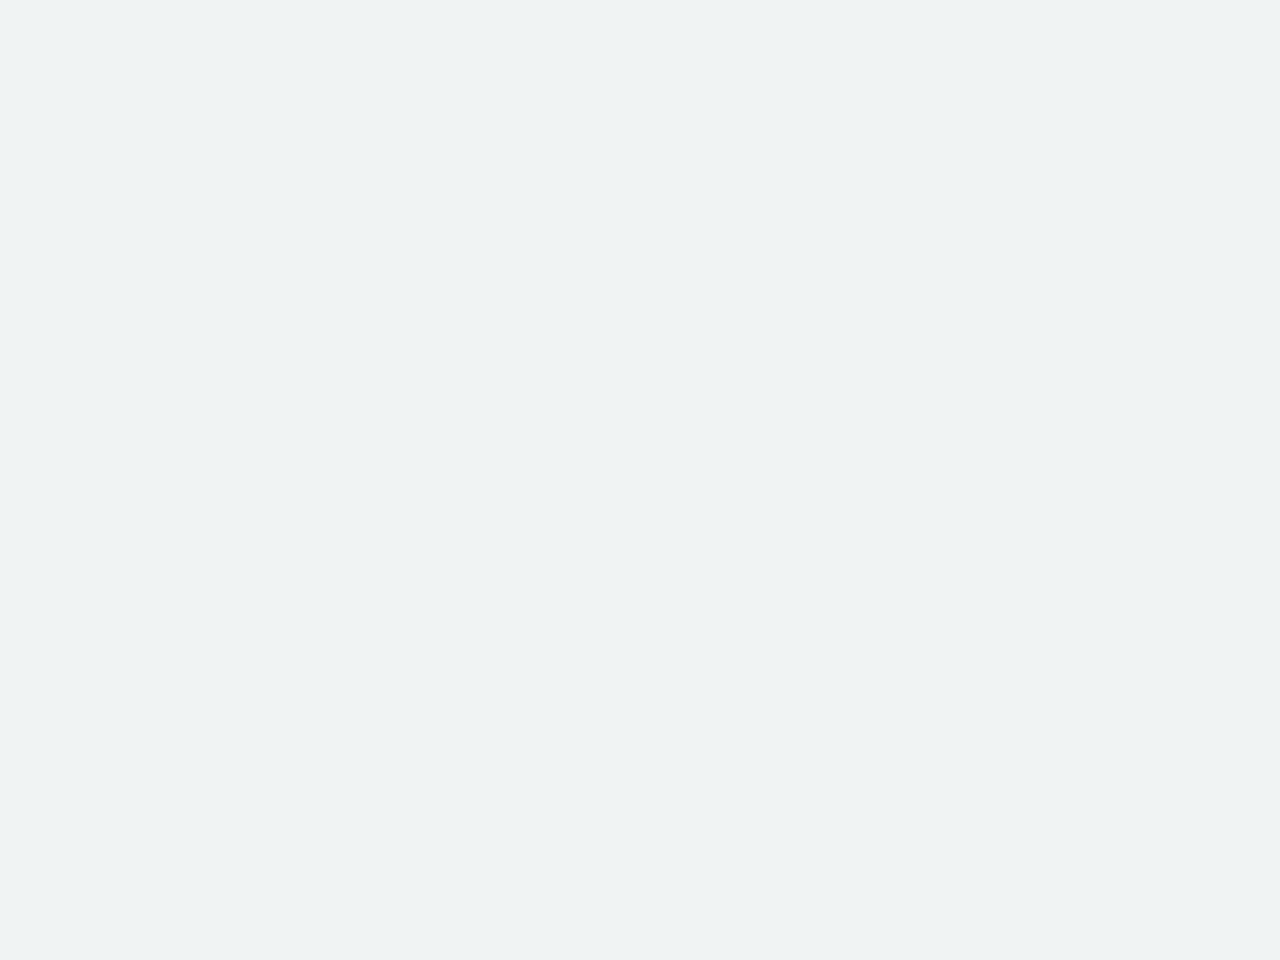
==== commit 2942b43d: "init" ====
--- a/index.html
+++ b/index.html
@@ -1,12 +1,16 @@
 <!DOCTYPE html>
-<html lang="en" ng-app="rbAdminAapp">
+<html lang="en" ng-app="rbAdminAapp" >
 <head>
     <meta charset="UTF-8">
+    <meta name="viewport" content="width=device-width, initial-scale=1.0, maximum-scale=1.0, user-scalable=no" />
     <!-- build:css /styles/vendor.css -->
     <!-- bower:css -->
     <link rel="stylesheet" href="bower_components/bootstrap-css-only/css/bootstrap.css" />
     <link rel="stylesheet" href="bower_components/font-awesome/css/font-awesome.css" />
     <link rel="stylesheet" href="bower_components/angular-loading-bar/build/loading-bar.css" />
+    <link rel="stylesheet" href="bower_components/angular-ui-switch/angular-ui-switch.css" />
+    <link rel="stylesheet" href="bower_components/animate.css/animate.css" />
+    <link rel="stylesheet" href="bower_components/angular-chart.js/dist/angular-chart.css" />
     <!-- endbower -->
     <!-- endbuild -->
 
@@ -17,11 +21,11 @@
 </head>
 <body>
     <!-- Page Wrapper-->
-    <section id="main-wrapper" class="theme-default">
+    <section id="main-wrapper" class="{{theme?theme:'theme-default'}}" ng-class="{'sidebar-mini':slideToggle}">
         <!-- Page wrapper -->
         <header id="header" ng-include="'views/header.html'"></header>
         <!-- Left Sidebar Navigation -->
-        <aside class="sidebar sidebar-left" ng-include="'views/left-sidebar.html'"></aside>
+        <aside class="sidebar sidebar-left" ng-controller="leftSideBarCtrl" ng-include="'views/left-sidebar.html'"></aside>
         <!-- Content wraper -->
         <section class="main-content-wrapper">
             <!-- Main content view  -->
@@ -33,22 +37,28 @@
     </section>
     <!-- /Page wrapper-->
     <!-- Right Sidebar Navigation -->
-    <aside ng-include="'views/right-sidebar.html'" id="sidebar-right"></aside>
+    <aside ng-include="'views/right-sidebar.html'" id="sidebar-right" ng-class="{'sidebar-right-open':slideRightToggle}"></aside>
     <!--Config demo-->
-    <div id="config" class="config hidden-xs"  ng-include="'views/demo-settings.html'"></div>
+    <div id="config" class="config hidden-xs" ng-class="{'open':settingToggle}"  ng-include="'views/demo-settings.html'"></div>
     <!-- build:js /scripts/vendor.js -->
     <!-- bower:js -->
     <script src="bower_components/angular/angular.js"></script>
+    <script src="bower_components/Chart.js/Chart.js"></script>
+    <script src="bower_components/d3/d3.js"></script>
     <script src="bower_components/angular-ui-router/release/angular-ui-router.js"></script>
     <script src="bower_components/angular-loading-bar/build/loading-bar.js"></script>
     <script src="bower_components/angular-local-storage/dist/angular-local-storage.js"></script>
+    <script src="bower_components/angular-animate/angular-animate.js"></script>
     <script src="bower_components/angular-bootstrap/ui-bootstrap-tpls.js"></script>
+    <script src="bower_components/angular-ui-switch/angular-ui-switch.js"></script>
+    <script src="bower_components/angular-fullscreen/src/angular-fullscreen.js"></script>
+    <script src="bower_components/angular-chart.js/dist/angular-chart.js"></script>
+    <script src="bower_components/ngRadialGauge/src/ng-radial-gauge-dir.js"></script>
     <!-- endbower -->
     <!-- endbuild -->
 
     <!-- build:js /scripts/scripts.js -->
     <script src="scripts/app.js"></script>
-    <script src="scripts/directives.js"></script>
     <!-- endbuild -->
 </body>
 </html>--- a/styles/app.css
+++ b/styles/app.css
@@ -84,13 +84,395 @@
     background: #fff7dd;
 }
 canvas {
-    display: block;
-    padding: 0;
-    margin: 0 auto;
-    max-width: 100%;
+    /*display: block;*/
+    /*padding: 0;*/
+    /*margin: 0 auto;*/
 }
 ul,li{
     list-style: none;
+}
+.slide-toggle {
+    transition: .3s all linear;
+}
+/*ui*/
+/*btn*/
+.btn:hover,
+.btn:focus {
+    outline: none;
+}
+.btn:active,
+.btn.active {
+    outline: none;
+    -webkit-box-shadow: none;
+    box-shadow: none;
+    outline: none!important;
+}
+.btn.disabled,
+.btn[disabled],
+.btn fieldset[disabled] .btn {
+    background-color: #909aa0;
+    color: rgba(255, 255, 255, 0.75);
+    opacity: 0.7;
+    filter: alpha(opacity=70);
+}
+/*switch*/
+.switch{
+    height: 20px;
+    width: 33px;
+    border-color: #B3B8C3;
+    background-color:#B3B8C3;
+}
+.switch.checked{
+    border-color:#27B6AF;
+    background-color:#27B6AF;
+}
+.switch small{
+    height: 20px;
+    width: 20px;
+    background-color:#FFFFFF;
+}
+.switch.checked small{
+    left: 13px;
+}
+/*panel*/
+.panel {
+    border: none;
+    -webkit-border-radius: 0;
+    -moz-border-radius: 0;
+    -ms-border-radius: 0;
+    -o-border-radius: 0;
+    border-radius: 0;
+}
+.panel > .panel-heading {
+    font-weight: 400;
+    text-transform: uppercase;
+    padding: 14px 10px;
+}
+.panel-heading > .panel-title {
+    height: auto;
+    font-size: 0.813em;
+}
+.panel > .panel-footer {
+    border-color: #ecedf0;
+}
+.modal-footer .btn + .btn {
+    margin-bottom: 5px;
+}
+.panel .actions {
+    position: absolute;
+    right: 30px;
+    top: 8px;
+}
+.panel .actions i {
+    font-size: 0.875em;
+    margin: 0 3px;
+}
+.panel .actions i:hover {
+    cursor: pointer;
+}
+.panel > .panel-footer {
+    font-weight: 400;
+    text-transform: uppercase;
+    padding: 15px;
+}
+.panel .panel-body .h1 {
+    float: none;
+}
+.panel-default > .panel-heading {
+    border-color: #eff2f7;
+    background: #fff;
+    color: #767676;
+}
+.panel-default .actions i {
+    color: #909aa0;
+    margin: 0 3px;
+}
+.panel-default .actions i:hover {
+    cursor: pointer;
+    color: #767676;
+}
+.panel-default > .panel-footer {
+    border-color: #eff2f7;
+    background: #fff;
+    color: #767676;
+}
+.panel-primary > .panel-heading {
+    color: #fff;
+    background-color: #556b8d;
+    border-color: #556b8d;
+}
+.panel-primary {
+    border-color: #1abc9c;
+}
+.panel-primary > .panel-heading a,
+.panel-primary > .panel-heading a:hover {
+    color: #ffffff;
+}
+.panel-solid-default > .panel-body,
+.panel-solid-default > .panel-footer,
+.panel-solid-default > .panel-heading {
+    background: #909aa0;
+    border: none;
+    color: #ffffff;
+}
+.panel-solid-primary > .panel-body,
+.panel-solid-primary > .panel-footer,
+.panel-solid-primary > .panel-heading {
+    background: #556b8d;
+    color: #fff;
+    border: none;
+}
+.panel-solid-success > .panel-body,
+.panel-solid-success > .panel-footer,
+.panel-solid-success > .panel-heading {
+    background: #27b6af;
+    color: #fff;
+    border: none;
+}
+.panel-solid-warning > .panel-body,
+.panel-solid-warning > .panel-footer,
+.panel-solid-warning > .panel-heading {
+    background: #edce8c;
+    color: #fff;
+    border: none;
+}
+.panel-solid-info > .panel-body,
+.panel-solid-info > .panel-footer,
+.panel-solid-info > .panel-heading {
+    background: #1f7bb6;
+    color: #fff;
+    border: none;
+}
+.panel-solid-danger > .panel-body,
+.panel-solid-danger > .panel-footer,
+.panel-solid-danger > .panel-heading {
+    background: #e25d5d;
+    color: #fff;
+    border: none;
+}
+.panel-gradient-default > .panel-body {
+    background: #909aa0;
+    /* Old browsers */
+    background: -moz-linear-gradient(-45deg, #909aa0 25%, #a4aaad 100%);
+    /* FF3.6+ */
+    background: -webkit-gradient(linear, left top, right bottom, color-stop(25%, #909aa0), color-stop(100%, #a4aaad));
+    /* Chrome,Safari4+ */
+    background: -webkit-linear-gradient(-45deg, #909aa0 25%, #a4aaad 100%);
+    /* Chrome10+,Safari5.1+ */
+    background: -o-linear-gradient(-45deg, #909aa0 25%, #a4aaad 100%);
+    /* Opera 11.10+ */
+    background: -ms-linear-gradient(-45deg, #909aa0 25%, #a4aaad 100%);
+    /* IE10+ */
+    background: linear-gradient(135deg, #909aa0 25%, #a4aaad 100%);
+    /* W3C */
+    filter: progid:DXImageTransform.Microsoft.gradient(startColorstr='@defaultColor', endColorstr='#a4aaad', GradientType=1);
+    /* IE6-9 fallback on horizontal gradient */
+    color: #fff;
+    border: none;
+    -webkit-border-radius: 3px;
+    -moz-border-radius: 3px;
+    -ms-border-radius: 3px;
+    -o-border-radius: 3px;
+    border-radius: 3px;
+}
+.panel-gradient-primary > .panel-body {
+    background: #1abc9c;
+    /* Old browsers */
+    background: -moz-linear-gradient(-45deg, #1abc9c 25%, #87d5ab 100%);
+    /* FF3.6+ */
+    background: -webkit-gradient(linear, left top, right bottom, color-stop(25%, #1abc9c), color-stop(100%, #87d5ab));
+    /* Chrome,Safari4+ */
+    background: -webkit-linear-gradient(-45deg, #1abc9c 25%, #87d5ab 100%);
+    /* Chrome10+,Safari5.1+ */
+    background: -o-linear-gradient(-45deg, #1abc9c 25%, #87d5ab 100%);
+    /* Opera 11.10+ */
+    background: -ms-linear-gradient(-45deg, #1abc9c 25%, #87d5ab 100%);
+    /* IE10+ */
+    background: linear-gradient(135deg, #1abc9c 25%, #87d5ab 100%);
+    /* W3C */
+    filter: progid:DXImageTransform.Microsoft.gradient(startColorstr='#1abc9c', endColorstr='#87d5ab', GradientType=1);
+    /* IE6-9 fallback on horizontal gradient */
+    color: #fff;
+    border: none;
+    -webkit-border-radius: 3px;
+    -moz-border-radius: 3px;
+    -ms-border-radius: 3px;
+    -o-border-radius: 3px;
+    border-radius: 3px;
+}
+.panel-gradient-success > .panel-body {
+    background: #2dcc70;
+    /* Old browsers */
+    background: -moz-linear-gradient(-45deg, #2dcc70 25%, #27ad5f 100%);
+    /* FF3.6+ */
+    background: -webkit-gradient(linear, left top, right bottom, color-stop(25%, #2dcc70), color-stop(100%, #27ad5f));
+    /* Chrome,Safari4+ */
+    background: -webkit-linear-gradient(-45deg, #2dcc70 25%, #27ad5f 100%);
+    /* Chrome10+,Safari5.1+ */
+    background: -o-linear-gradient(-45deg, #2dcc70 25%, #27ad5f 100%);
+    /* Opera 11.10+ */
+    background: -ms-linear-gradient(-45deg, #2dcc70 25%, #27ad5f 100%);
+    /* IE10+ */
+    background: linear-gradient(135deg, #2dcc70 25%, #27ad5f 100%);
+    /* W3C */
+    filter: progid:DXImageTransform.Microsoft.gradient(startColorstr='#2dcc70', endColorstr='#27ad5f', GradientType=1);
+    /* IE6-9 fallback on horizontal gradient */
+    color: #fff;
+    border: none;
+    -webkit-border-radius: 3px;
+    -moz-border-radius: 3px;
+    -ms-border-radius: 3px;
+    -o-border-radius: 3px;
+    border-radius: 3px;
+}
+.panel-gradient-warning > .panel-body {
+    background: #f1c40f;
+    /* Old browsers */
+    background: -moz-linear-gradient(-45deg, #f1c40f 25%, #e0af0f 100%);
+    /* FF3.6+ */
+    background: -webkit-gradient(linear, left top, right bottom, color-stop(25%, #f1c40f), color-stop(100%, #e0af0f));
+    /* Chrome,Safari4+ */
+    background: -webkit-linear-gradient(-45deg, #f1c40f 25%, #e0af0f 100%);
+    /* Chrome10+,Safari5.1+ */
+    background: -o-linear-gradient(-45deg, #f1c40f 25%, #e0af0f 100%);
+    /* Opera 11.10+ */
+    background: -ms-linear-gradient(-45deg, #f1c40f 25%, #e0af0f 100%);
+    /* IE10+ */
+    background: linear-gradient(135deg, #f1c40f 25%, #e0af0f 100%);
+    /* W3C */
+    filter: progid:DXImageTransform.Microsoft.gradient(startColorstr='#f1c40f', endColorstr='#e0af0f', GradientType=1);
+    /* IE6-9 fallback on horizontal gradient */
+    color: #fff;
+    border: none;
+    -webkit-border-radius: 3px;
+    -moz-border-radius: 3px;
+    -ms-border-radius: 3px;
+    -o-border-radius: 3px;
+    border-radius: 3px;
+}
+.panel-gradient-info > .panel-body {
+    background: #3598db;
+    /* Old browsers */
+    background: -moz-linear-gradient(-45deg, #3598db 25%, #0e7bce 100%);
+    /* FF3.6+ */
+    background: -webkit-gradient(linear, left top, right bottom, color-stop(25%, #3598db), color-stop(100%, #0e7bce));
+    /* Chrome,Safari4+ */
+    background: -webkit-linear-gradient(-45deg, #3598db 25%, #0e7bce 100%);
+    /* Chrome10+,Safari5.1+ */
+    background: -o-linear-gradient(-45deg, #3598db 25%, #0e7bce 100%);
+    /* Opera 11.10+ */
+    background: -ms-linear-gradient(-45deg, #3598db 25%, #0e7bce 100%);
+    /* IE10+ */
+    background: linear-gradient(135deg, #3598db 25%, #0e7bce 100%);
+    /* W3C */
+    filter: progid:DXImageTransform.Microsoft.gradient(startColorstr='#3598db', endColorstr='#0e7bce', GradientType=1);
+    /* IE6-9 fallback on horizontal gradient */
+    color: #fff;
+    border: none;
+    -webkit-border-radius: 3px;
+    -moz-border-radius: 3px;
+    -ms-border-radius: 3px;
+    -o-border-radius: 3px;
+    border-radius: 3px;
+}
+.panel-gradient-info > .panel-body a:link,
+.panel-gradient-info > .panel-body a:visited {
+    color: #fff;
+    text-decoration: none;
+}
+.panel-gradient-info > .panel-body a:hover,
+.panel-gradient-info > .panel-body a:active {
+    color: #fff;
+    text-decoration: underline;
+}
+.panel-gradient-danger > .panel-body {
+    background: #e84c3d;
+    /* Old browsers */
+    background: -moz-linear-gradient(-45deg, #e84c3d 25%, #d34639 100%);
+    /* FF3.6+ */
+    background: -webkit-gradient(linear, left top, right bottom, color-stop(25%, #e84c3d), color-stop(100%, #d34639));
+    /* Chrome,Safari4+ */
+    background: -webkit-linear-gradient(-45deg, #e84c3d 25%, #d34639 100%);
+    /* Chrome10+,Safari5.1+ */
+    background: -o-linear-gradient(-45deg, #e84c3d 25%, #d34639 100%);
+    /* Opera 11.10+ */
+    background: -ms-linear-gradient(-45deg, #e84c3d 25%, #d34639 100%);
+    /* IE10+ */
+    background: linear-gradient(135deg, #e84c3d 25%, #d34639 100%);
+    /* W3C */
+    filter: progid:DXImageTransform.Microsoft.gradient(startColorstr='#e84c3d', endColorstr='#d34639', GradientType=1);
+    /* IE6-9 fallback on horizontal gradient */
+    color: #fff;
+    border: none;
+    -webkit-border-radius: 3px;
+    -moz-border-radius: 3px;
+    -ms-border-radius: 3px;
+    -o-border-radius: 3px;
+    border-radius: 3px;
+}
+/*progress*/
+.progress {
+    display: block;
+    margin-bottom: 15px;
+    background-color: #e6ebed;
+    box-shadow: none;
+    -webkit-box-shadow: none;
+}
+.progress-bar {
+    float: left;
+    width: 0;
+    height: 100%;
+    font-size: 12px;
+    line-height: 20px;
+    color: #fff;
+    text-align: center;
+    background-color: #428bca;
+    -webkit-box-shadow: inset 0 -1px 0 rgba(0, 0, 0, 0.15);
+    box-shadow: inset 0 -1px 0 rgba(0, 0, 0, 0.15);
+    -webkit-transition: width .6s ease;
+    -o-transition: width .6s ease;
+    transition: width .6s ease;
+}
+.progress.progress-sm {
+    height: 15px;
+}
+.progress.progress-xs {
+    height: 6px;
+}
+.progress .progress-bar {
+    background-color: #556b8d;
+    box-shadow: none;
+    -webkit-box-shadow: none;
+}
+.progress .progress-bar.progress-bar-success {
+    background-color: #27b6af;
+}
+.progress .progress-bar.progress-bar-info {
+    background-color: #1f7bb6;
+}
+.progress .progress-bar.progress-bar-warning {
+    background-color: #edce8c;
+}
+.progress .progress-bar.progress-bar-danger {
+    background-color: #e25d5d;
+}
+/*widget*/
+.widget-mini {
+    position: relative;
+}
+.widget-mini .title {
+    font-size: 1em;
+    display: block;
+}
+.widget-mini .total {
+    font-size: 2em;
+    display: block;
+    font-weight: 300;
+}
+.widget-mini i {
+    position: absolute;
+    top: 10px;
+    left: 10px;
 }
 /*main-wrapper*/
 #main-wrapper {
@@ -373,7 +755,16 @@
 .sidebar .nav .nav-sub {
     list-style: none;
     padding: 0;
-    display: none;
+    -webkit-transition: all linear 0.5s;
+    -moz-transition: all linear 0.5s;
+    -o-transition: all linear 0.5s;
+    -ms-transition: all linear 0.5s;
+    transition: all linear 0.5s;
+    max-height: 500px;
+    overflow: hidden;
+}
+.sidebar .nav .nav-sub.ng-hide{
+    max-height: 0;
 }
 .sidebar .nav .nav-sub li > a {
     padding-right: 10px;
@@ -381,6 +772,9 @@
     padding: 8px 0 8px 10px;
     display: block;
 }
+.sidebar .nav li.open > .nav-sub{
+    display: block;
+}
 .sidebar .nav > li > .nav-sub > li > a {
     padding-left: 45px;
 }
@@ -425,17 +819,101 @@
     padding: 9px 10px;
     font-size: 0.875em;
 }
+.sidebar-header {
+    color: #6F737E;
+    font-weight: 600;
+    line-height: 20px;
+    margin: 0;
+    padding: 10px 10px 5px;
+    text-transform: uppercase;
+}
+.sidebar-left a {
+    color: #B3B8C3;
+}
+.sidebar-left a:focus,
+.sidebar-left a:hover {
+    color: #fff;
+    background-color: transparent;
+}
+.sidebar-left .active > a,
+.sidebar-left .active > a:focus,
+.sidebar-left .active > a:hover {
+    color: #ffffff;
+}
+.sidebar-left .disabled > a,
+.sidebar-left .disabled > a:focus,
+.sidebar-left .disabled > a:hover {
+    color: #5c606b;
+    text-decoration: none;
+    background-color: transparent;
+    cursor: not-allowed;
+}
+.sidebar-left .sidebar-profile .media-body h4 {
+    color: #f5f5f5;
+}
+.sidebar-mini .sidebar-left .nav > li.open > a {
+    color: #B3B8C3;
+    background-color: transparent;
+}
+.sidebar-left .nav > li > a:focus {
+    color: #fff;
+    background-color: transparent;
+}
+.sidebar-left .nav > .disabled > a,
+.sidebar-left .nav > .disabled > a:focus,
+.sidebar-left .nav > .disabled > a:hover {
+    color: #5c606b;
+    background-color: transparent;
+}
+.sidebar-left .nav-sub li.open > a {
+    color: #fff;
+    background-color: transparent;
+}
+.sidebar + .main-content-wrapper {
+    width: 100%;
+}
+.sidebar-mini .sidebar .sidebar-profile {
+    padding: 15px 0;
+    margin: -20px 0 10px 0;
+    display: none;
+}
+.sidebar-mini .sidebar .sidebar-profile .profile-image {
+    display: block;
+    width: 30px;
+    height: 30px;
+    margin: auto;
+}
+.sidebar-mini .sidebar .sidebar-profile .profile-body {
+    padding: 0;
+}
+.sidebar-mini .sidebar .sidebar-profile .profile-body h4,
+.sidebar-mini .sidebar .sidebar-profile .profile-body .title {
+    display: none;
+}
+.sidebar-mini .sidebar .sidebar-profile .profile-body.dropdown > .dropdown-menu {
+    position: absolute;
+    margin-top: 12px;
+    left: 4px;
+}
+.sidebar-mini .sidebar .sidebar-profile .profile-body.dropdown > .dropdown-menu:before {
+    left: 18%;
+}
 .sidebar-profile {
-    padding: 20px 20px 40px 20px;
+    padding: 20px;
+    transition: all linear 0.5s;
+    -moz-transition: all linear 0.5s;
+    -webkit-transition: all linear 0.5s;
+    -o-transition: all linear 0.5s;
+    height: auto;
+}
+.sidebar-profile.ng-hide{
+    margin-top: -152px;
 }
 .sidebar-profile .dropdown-menu {
     border-radius: 0;
     padding: 0;
     box-shadow: none;
     border: 1px solid #eff2f2;
-}
-.sidebar-profile {
-    padding: 20px;
 }
 .sidebar-profile .profile-image {
     display: block;
@@ -512,85 +990,6 @@
 }
 .sidebar-profile .profile-body.dropdown > .dropdown-menu .icon {
     margin-right: 5px;
-}
-.sidebar-header {
-    color: #6F737E;
-    font-weight: 600;
-    line-height: 20px;
-    margin: 0;
-    padding: 10px 10px 5px;
-    text-transform: uppercase;
-}
-.sidebar-left a {
-    color: #B3B8C3;
-}
-.sidebar-left a:focus,
-.sidebar-left a:hover {
-    color: #fff;
-    background-color: transparent;
-}
-.sidebar-left .active > a,
-.sidebar-left .active > a:focus,
-.sidebar-left .active > a:hover {
-    color: #ffffff;
-}
-.sidebar-left .disabled > a,
-.sidebar-left .disabled > a:focus,
-.sidebar-left .disabled > a:hover {
-    color: #5c606b;
-    text-decoration: none;
-    background-color: transparent;
-    cursor: not-allowed;
-}
-.sidebar-left .sidebar-profile .media-body h4 {
-    color: #f5f5f5;
-}
-.sidebar-mini .sidebar-left .nav > li.open > a {
-    color: #B3B8C3;
-    background-color: transparent;
-}
-.sidebar-left .nav > li > a:focus {
-    color: #fff;
-    background-color: transparent;
-}
-.sidebar-left .nav > .disabled > a,
-.sidebar-left .nav > .disabled > a:focus,
-.sidebar-left .nav > .disabled > a:hover {
-    color: #5c606b;
-    background-color: transparent;
-}
-.sidebar-left .nav-sub li.open > a {
-    color: #fff;
-    background-color: transparent;
-}
-.sidebar + .main-content-wrapper {
-    width: 100%;
-}
-.sidebar-mini .sidebar .sidebar-profile {
-    padding: 15px 0;
-    margin: -20px 0 10px 0;
-    display: none;
-}
-.sidebar-mini .sidebar .sidebar-profile .profile-image {
-    display: block;
-    width: 30px;
-    height: 30px;
-    margin: auto;
-}
-.sidebar-mini .sidebar .sidebar-profile .profile-body {
-    padding: 0;
-}
-.sidebar-mini .sidebar .sidebar-profile .profile-body h4,
-.sidebar-mini .sidebar .sidebar-profile .profile-body .title {
-    display: none;
-}
-.sidebar-mini .sidebar .sidebar-profile .profile-body.dropdown > .dropdown-menu {
-    position: absolute;
-    margin-top: 12px;
-    left: 4px;
-}
-.sidebar-mini .sidebar .sidebar-profile .profile-body.dropdown > .dropdown-menu:before {
-    left: 18%;
 }
 .sidebar-mini .sidebar .avatar i {
     position: absolute;
@@ -1044,6 +1443,139 @@
         font-size: 22px;
     }
 }
+/*config*/
+#config {
+    background: #F0F3F3;
+    width: 205px;
+    position: fixed;
+    top: 185px;
+    z-index: 1002;
+    border-radius: 0 0 0 5px;
+    right: -205px;
+    -webkit-transition: all linear 0.5s;
+    -moz-transition: all linear 0.5s;
+    -o-transition: all linear 0.5s;
+    -ms-transition: all linear 0.5s;
+    transition: all linear 0.5s;
+}
+#config.open{
+    right: 0px;
+}
+#config div.config-swatch-wrap {
+    margin: 10px;
+    position: relative;
+}
+#config h4 {
+    background-color: #1D212A;
+    color: #fff;
+    padding: 2px 0 5px 10px;
+    margin: 0;
+    line-height: 30px;
+    font-size: 13px;
+}
+#config h4 a {
+    background-color: #1D212A;
+    display: block;
+    height: 37px;
+    position: absolute;
+    left: -40px;
+    top: 0;
+    width: 40px;
+    font-size: 17px;
+    line-height: 40px;
+    color: #FFF;
+    text-align: center;
+    text-decoration: none;
+    border-radius: 5px 0 0 5px;
+}
+#config  h4 a i {
+    margin-right: 5px;
+}
+#config  h4 a:hover {
+    text-decoration: none;
+}
+.config-swatch-wrap .options {
+    margin: 0;
+    padding: 0;
+    list-style: none;
+}
+.config-swatch-wrap .options li.title {
+    font-weight: 700;
+    font-size: 0.813em;
+    text-transform: uppercase;
+    padding: 5px 10px;
+    width: 100%;
+}
+.config-swatch-wrap .options li {
+    width: 100%;
+    padding: 5px 0;
+}
+.config-swatch-wrap .options .theme-style-wrapper {
+    height: 30px;
+    border: 1px solid #E0E0E0;
+}
+.config-swatch-wrap .options .theme-style-wrapper span.header {
+    width: 50%;
+    height: 10px;
+    float: left;
+}
+.config-swatch-wrap .options .theme-style-wrapper span.nav {
+    width: 50%;
+    height: 20px;
+    float: left;
+}
+.config-swatch-wrap .options .theme-style-wrapper .bg-white {
+    background: #fff;
+}
+.config-swatch-wrap .options .theme-style-wrapper .bg-dark {
+    background: #1D212A;
+}
+.config-swatch-wrap .options .theme-style-wrapper .bg-info {
+    background: #1f7bb6;
+}
+.config-swatch-wrap .options .theme-style-wrapper .bg-grey {
+    background: #909aa0;
+}
+.config-swatch-wrap .options .theme-style-wrapper .bg-red {
+    background: #e25d5d;
+}
+.config-swatch-wrap .options .theme-style-wrapper .bg-green {
+    background: #27b6af;
+}
+.config-swatch-wrap .options .theme-style-wrapper .bg-dark-blue {
+    background: #556b8d;
+}
+.config-swatch-wrap .options .theme-style-wrapper:hover {
+    cursor: pointer;
+}
+/*index*/
+.line-chart,
+.bar-chart {
+    position: relative;
+}
+.browser-chart {
+    height: 215px;
+}
+.browser-chart ul {
+    margin: 0;
+    padding: 0;
+    list-style: none;
+}
+.browser-chart ul li {
+    font-size: 0.75em;
+}
+.browser-chart ul li i {
+    font-size: 0.625em;
+    vertical-align: middle;
+    margin: 0 5px 0 0;
+}
+.server-chart ul {
+    margin: 0;
+    padding: 0;
+}
+.server-chart ul li {
+    list-style: none;
+}
 /*theme-default*/
 .theme-default #header {
     background: #fff;
@@ -1104,4 +1636,719 @@
 .theme-default.sidebar-mini .sidebar-left .nav > li:hover > a {
     color: #1d2939;
     background-color: #fff;
+}
+.theme-dark #header {
+    background: #fff;
+}
+.theme-dark #header .brand {
+    background: #1D212A;
+}
+.theme-dark #header .brand .logo {
+    color: #fff;
+}
+.theme-dark #header button.sidebar-toggle,
+.theme-dark #header button#toggle-profile,
+.theme-dark #header button#toggle-fullscreen,
+.theme-dark #header .nav li.profile > a {
+    color: #1d212a;
+}
+.theme-dark #header button.sidebar-toggle:hover,
+.theme-dark #header button.sidebar-toggle:active,
+.theme-dark #header button#toggle-profile:hover,
+.theme-dark #header button#toggle-profile:active,
+.theme-dark #header button#toggle-fullscreen:hover,
+.theme-dark #header button#toggle-fullscreen:active {
+    background: #f6f8f8;
+}
+.theme-dark #header .nav li.profile > a:hover,
+.theme-dark #header .nav li.profile > a:active,
+.theme-dark #header .nav li.profile > a:focus {
+    background: #f6f8f8;
+}
+.theme-dark .sidebar-left {
+    background-color: #1d212a;
+}
+.theme-dark .sidebar-mini .sidebar-left .nav > li.active > a:focus,
+.theme-dark .sidebar-mini .sidebar-left .nav > li.active > a:hover,
+.theme-dark .sidebar-left .nav > li.active > a,
+.theme-dark .sidebar-left .nav > li.active > a:focus,
+.theme-dark .sidebar-left .nav > li.active > a:hover {
+    color: #fff;
+    background-color: #27b6af;
+}
+.theme-dark .sidebar-left .nav > li.open > a,
+.theme-dark .sidebar-left .nav > li > a:hover {
+    color: #1d2939;
+    background-color: #ffffff;
+}
+.theme-dark.sidebar-mini .sidebar-left .nav > li.nav-dropdown-open > .nav-sub,
+.theme-dark.sidebar-mini .sidebar-left .nav > li:hover > .nav-sub {
+    background-color: #1d212a;
+}
+.theme-dark .sidebar-profile {
+    background: #13161c;
+}
+.theme-dark.sidebar-mini .sidebar-left .nav > li.active > a,
+.theme-dark.sidebar-mini .sidebar-left .nav > li.active > a:focus,
+.theme-dark.sidebar-mini .sidebar-left .nav > li.active > a:hover,
+.theme-dark .sidebar-left .nav > li.active > a,
+.theme-dark .sidebar-left .nav > li.active > a:focus,
+.theme-dark .sidebar-left .nav > li.active > a:hover {
+    color: #fff;
+    background-color: #27b6af;
+}
+.theme-dark.sidebar-mini .sidebar-left .nav > li.nav-dropdown-open > a,
+.theme-dark.sidebar-mini .sidebar-left .nav > li:hover > a {
+    color: #1d2939;
+    background-color: #fff;
+}
+.theme-dark-full #header {
+    background: #1D212A;
+}
+.theme-dark-full #header .brand {
+    background: #1D212A;
+}
+.theme-dark-full #header .brand .logo {
+    color: #fff;
+}
+.theme-dark-full #header button.sidebar-toggle,
+.theme-dark-full #header button#toggle-profile,
+.theme-dark-full #header button#toggle-fullscreen,
+.theme-dark-full #header .nav li.profile > a {
+    color: #fff;
+}
+.theme-dark-full #header button.sidebar-toggle:hover,
+.theme-dark-full #header button.sidebar-toggle:active,
+.theme-dark-full #header button#toggle-profile:hover,
+.theme-dark-full #header button#toggle-profile:active,
+.theme-dark-full #header button#toggle-fullscreen:hover,
+.theme-dark-full #header button#toggle-fullscreen:active {
+    background: #272d39;
+}
+.theme-dark-full #header .nav li.profile > a:hover,
+.theme-dark-full #header .nav li.profile > a:active,
+.theme-dark-full #header .nav li.profile > a:focus {
+    background: #272d39;
+}
+.theme-dark-full .sidebar-left {
+    background-color: #1d212a;
+}
+.theme-dark-full .sidebar-mini .sidebar-left .nav > li.active > a:focus,
+.theme-dark-full .sidebar-mini .sidebar-left .nav > li.active > a:hover,
+.theme-dark-full .sidebar-left .nav > li.active > a,
+.theme-dark-full .sidebar-left .nav > li.active > a:focus,
+.theme-dark-full .sidebar-left .nav > li.active > a:hover {
+    color: #fff;
+    background-color: #27b6af;
+}
+.theme-dark-full .sidebar-left .nav > li.open > a,
+.theme-dark-full .sidebar-left .nav > li > a:hover {
+    color: #1d2939;
+    background-color: #ffffff;
+}
+.theme-dark-full.sidebar-mini .sidebar-left .nav > li.nav-dropdown-open > .nav-sub,
+.theme-dark-full.sidebar-mini .sidebar-left .nav > li:hover > .nav-sub {
+    background-color: #1d212a;
+}
+.theme-dark-full .sidebar-profile {
+    background: #13161c;
+}
+.theme-dark-full.sidebar-mini .sidebar-left .nav > li.active > a,
+.theme-dark-full.sidebar-mini .sidebar-left .nav > li.active > a:focus,
+.theme-dark-full.sidebar-mini .sidebar-left .nav > li.active > a:hover,
+.theme-dark-full .sidebar-left .nav > li.active > a,
+.theme-dark-full .sidebar-left .nav > li.active > a:focus,
+.theme-dark-full .sidebar-left .nav > li.active > a:hover {
+    color: #fff;
+    background-color: #27b6af;
+}
+.theme-dark-full.sidebar-mini .sidebar-left .nav > li.nav-dropdown-open > a,
+.theme-dark-full.sidebar-mini .sidebar-left .nav > li:hover > a {
+    color: #1d2939;
+    background-color: #fff;
+}
+.theme-blue #header {
+    background: #fff;
+}
+.theme-blue #header .brand {
+    background: #1f7bb6;
+}
+.theme-blue #header .brand .logo {
+    color: #fff;
+}
+.theme-blue #header button.sidebar-toggle,
+.theme-blue #header button#toggle-profile,
+.theme-blue #header button#toggle-fullscreen,
+.theme-blue #header .nav li.profile > a {
+    color: #1d212a;
+}
+.theme-blue #header button.sidebar-toggle:hover,
+.theme-blue #header button.sidebar-toggle:active,
+.theme-blue #header button#toggle-profile:hover,
+.theme-blue #header button#toggle-profile:active,
+.theme-blue #header button#toggle-fullscreen:hover,
+.theme-blue #header button#toggle-fullscreen:active {
+    background: #f6f8f8;
+}
+.theme-blue #header .nav li.profile > a:hover,
+.theme-blue #header .nav li.profile > a:active,
+.theme-blue #header .nav li.profile > a:focus {
+    background: #f6f8f8;
+}
+.theme-blue .sidebar-left {
+    background-color: #1d212a;
+}
+.theme-blue .sidebar-mini .sidebar-left .nav > li.active > a:focus,
+.theme-blue .sidebar-mini .sidebar-left .nav > li.active > a:hover,
+.theme-blue .sidebar-left .nav > li.active > a,
+.theme-blue .sidebar-left .nav > li.active > a:focus,
+.theme-blue .sidebar-left .nav > li.active > a:hover {
+    color: #fff;
+    background-color: #1f7bb6;
+}
+.theme-blue .sidebar-left .nav > li.open > a,
+.theme-blue .sidebar-left .nav > li > a:hover {
+    color: #1d2939;
+    background-color: #ffffff;
+}
+.theme-blue.sidebar-mini .sidebar-left .nav > li.nav-dropdown-open > .nav-sub,
+.theme-blue.sidebar-mini .sidebar-left .nav > li:hover > .nav-sub {
+    background-color: #1d212a;
+}
+.theme-blue .sidebar-profile {
+    background: #13161c;
+}
+.theme-blue.sidebar-mini .sidebar-left .nav > li.active > a,
+.theme-blue.sidebar-mini .sidebar-left .nav > li.active > a:focus,
+.theme-blue.sidebar-mini .sidebar-left .nav > li.active > a:hover,
+.theme-blue .sidebar-left .nav > li.active > a,
+.theme-blue .sidebar-left .nav > li.active > a:focus,
+.theme-blue .sidebar-left .nav > li.active > a:hover {
+    color: #fff;
+    background-color: #1f7bb6;
+}
+.theme-blue.sidebar-mini .sidebar-left .nav > li.nav-dropdown-open > a,
+.theme-blue.sidebar-mini .sidebar-left .nav > li:hover > a {
+    color: #1d2939;
+    background-color: #fff;
+}
+.theme-blue-full #header {
+    background: #1f7bb6;
+}
+.theme-blue-full #header .brand {
+    background: #1f7bb6;
+}
+.theme-blue-full #header .brand .logo {
+    color: #fff;
+}
+.theme-blue-full #header button.sidebar-toggle,
+.theme-blue-full #header button#toggle-profile,
+.theme-blue-full #header button#toggle-fullscreen,
+.theme-blue-full #header .nav li.profile > a {
+    color: #fff;
+}
+.theme-blue-full #header button.sidebar-toggle:hover,
+.theme-blue-full #header button.sidebar-toggle:active,
+.theme-blue-full #header button#toggle-profile:hover,
+.theme-blue-full #header button#toggle-profile:active,
+.theme-blue-full #header button#toggle-fullscreen:hover,
+.theme-blue-full #header button#toggle-fullscreen:active {
+    background: #238acc;
+}
+.theme-blue-full #header .nav li.profile > a:hover,
+.theme-blue-full #header .nav li.profile > a:active,
+.theme-blue-full #header .nav li.profile > a:focus {
+    background: #238acc;
+}
+.theme-blue-full .sidebar-left {
+    background-color: #1d212a;
+}
+.theme-blue-full .sidebar-mini .sidebar-left .nav > li.active > a:focus,
+.theme-blue-full .sidebar-mini .sidebar-left .nav > li.active > a:hover,
+.theme-blue-full .sidebar-left .nav > li.active > a,
+.theme-blue-full .sidebar-left .nav > li.active > a:focus,
+.theme-blue-full .sidebar-left .nav > li.active > a:hover {
+    color: #fff;
+    background-color: #1f7bb6;
+}
+.theme-blue-full .sidebar-left .nav > li.open > a,
+.theme-blue-full .sidebar-left .nav > li > a:hover {
+    color: #1d2939;
+    background-color: #ffffff;
+}
+.theme-blue-full.sidebar-mini .sidebar-left .nav > li.nav-dropdown-open > .nav-sub,
+.theme-blue-full.sidebar-mini .sidebar-left .nav > li:hover > .nav-sub {
+    background-color: #1d212a;
+}
+.theme-blue-full .sidebar-profile {
+    background: #13161c;
+}
+.theme-blue-full.sidebar-mini .sidebar-left .nav > li.active > a,
+.theme-blue-full.sidebar-mini .sidebar-left .nav > li.active > a:focus,
+.theme-blue-full.sidebar-mini .sidebar-left .nav > li.active > a:hover,
+.theme-blue-full .sidebar-left .nav > li.active > a,
+.theme-blue-full .sidebar-left .nav > li.active > a:focus,
+.theme-blue-full .sidebar-left .nav > li.active > a:hover {
+    color: #fff;
+    background-color: #1f7bb6;
+}
+.theme-blue-full.sidebar-mini .sidebar-left .nav > li.nav-dropdown-open > a,
+.theme-blue-full.sidebar-mini .sidebar-left .nav > li:hover > a {
+    color: #1d2939;
+    background-color: #fff;
+}
+.theme-grey #header {
+    background: #fff;
+}
+.theme-grey #header .brand {
+    background: #909aa0;
+}
+.theme-grey #header .brand .logo {
+    color: #fff;
+}
+.theme-grey #header button.sidebar-toggle,
+.theme-grey #header button#toggle-profile,
+.theme-grey #header button#toggle-fullscreen,
+.theme-grey #header .nav li.profile > a {
+    color: #1d212a;
+}
+.theme-grey #header button.sidebar-toggle:hover,
+.theme-grey #header button.sidebar-toggle:active,
+.theme-grey #header button#toggle-profile:hover,
+.theme-grey #header button#toggle-profile:active,
+.theme-grey #header button#toggle-fullscreen:hover,
+.theme-grey #header button#toggle-fullscreen:active {
+    background: #f6f8f8;
+}
+.theme-grey #header .nav li.profile > a:hover,
+.theme-grey #header .nav li.profile > a:active,
+.theme-grey #header .nav li.profile > a:focus {
+    background: #f6f8f8;
+}
+.theme-grey .sidebar-left {
+    background-color: #1d212a;
+}
+.theme-grey .sidebar-mini .sidebar-left .nav > li.active > a:focus,
+.theme-grey .sidebar-mini .sidebar-left .nav > li.active > a:hover,
+.theme-grey .sidebar-left .nav > li.active > a,
+.theme-grey .sidebar-left .nav > li.active > a:focus,
+.theme-grey .sidebar-left .nav > li.active > a:hover {
+    color: #fff;
+    background-color: #909aa0;
+}
+.theme-grey .sidebar-left .nav > li.open > a,
+.theme-grey .sidebar-left .nav > li > a:hover {
+    color: #1d2939;
+    background-color: #ffffff;
+}
+.theme-grey.sidebar-mini .sidebar-left .nav > li.nav-dropdown-open > .nav-sub,
+.theme-grey.sidebar-mini .sidebar-left .nav > li:hover > .nav-sub {
+    background-color: #1d212a;
+}
+.theme-grey .sidebar-profile {
+    background: #13161c;
+}
+.theme-grey.sidebar-mini .sidebar-left .nav > li.active > a,
+.theme-grey.sidebar-mini .sidebar-left .nav > li.active > a:focus,
+.theme-grey.sidebar-mini .sidebar-left .nav > li.active > a:hover,
+.theme-grey .sidebar-left .nav > li.active > a,
+.theme-grey .sidebar-left .nav > li.active > a:focus,
+.theme-grey .sidebar-left .nav > li.active > a:hover {
+    color: #fff;
+    background-color: #909aa0;
+}
+.theme-grey.sidebar-mini .sidebar-left .nav > li.nav-dropdown-open > a,
+.theme-grey.sidebar-mini .sidebar-left .nav > li:hover > a {
+    color: #1d2939;
+    background-color: #fff;
+}
+.theme-grey-full #header {
+    background: #909aa0;
+}
+.theme-grey-full #header .brand {
+    background: #909aa0;
+}
+.theme-grey-full #header .brand .logo {
+    color: #fff;
+}
+.theme-grey-full #header button.sidebar-toggle,
+.theme-grey-full #header button#toggle-profile,
+.theme-grey-full #header button#toggle-fullscreen,
+.theme-grey-full #header .nav li.profile > a {
+    color: #fff;
+}
+.theme-grey-full #header button.sidebar-toggle:hover,
+.theme-grey-full #header button.sidebar-toggle:active,
+.theme-grey-full #header button#toggle-profile:hover,
+.theme-grey-full #header button#toggle-profile:active,
+.theme-grey-full #header button#toggle-fullscreen:hover,
+.theme-grey-full #header button#toggle-fullscreen:active {
+    background: #9ea7ac;
+}
+.theme-grey-full #header .nav li.profile > a:hover,
+.theme-grey-full #header .nav li.profile > a:active,
+.theme-grey-full #header .nav li.profile > a:focus {
+    background: #9ea7ac;
+}
+.theme-grey-full .sidebar-left {
+    background-color: #1d212a;
+}
+.theme-grey-full .sidebar-mini .sidebar-left .nav > li.active > a:focus,
+.theme-grey-full .sidebar-mini .sidebar-left .nav > li.active > a:hover,
+.theme-grey-full .sidebar-left .nav > li.active > a,
+.theme-grey-full .sidebar-left .nav > li.active > a:focus,
+.theme-grey-full .sidebar-left .nav > li.active > a:hover {
+    color: #fff;
+    background-color: #909aa0;
+}
+.theme-grey-full .sidebar-left .nav > li.open > a,
+.theme-grey-full .sidebar-left .nav > li > a:hover {
+    color: #1d2939;
+    background-color: #ffffff;
+}
+.theme-grey-full.sidebar-mini .sidebar-left .nav > li.nav-dropdown-open > .nav-sub,
+.theme-grey-full.sidebar-mini .sidebar-left .nav > li:hover > .nav-sub {
+    background-color: #1d212a;
+}
+.theme-grey-full .sidebar-profile {
+    background: #13161c;
+}
+.theme-grey-full.sidebar-mini .sidebar-left .nav > li.active > a,
+.theme-grey-full.sidebar-mini .sidebar-left .nav > li.active > a:focus,
+.theme-grey-full.sidebar-mini .sidebar-left .nav > li.active > a:hover,
+.theme-grey-full .sidebar-left .nav > li.active > a,
+.theme-grey-full .sidebar-left .nav > li.active > a:focus,
+.theme-grey-full .sidebar-left .nav > li.active > a:hover {
+    color: #fff;
+    background-color: #909aa0;
+}
+.theme-grey-full.sidebar-mini .sidebar-left .nav > li.nav-dropdown-open > a,
+.theme-grey-full.sidebar-mini .sidebar-left .nav > li:hover > a {
+    color: #1d2939;
+    background-color: #fff;
+}
+.theme-green #header {
+    background: #fff;
+}
+.theme-green #header .brand {
+    background: #27b6af;
+}
+.theme-green #header .brand .logo {
+    color: #fff;
+}
+.theme-green #header button.sidebar-toggle,
+.theme-green #header button#toggle-profile,
+.theme-green #header button#toggle-fullscreen,
+.theme-green #header .nav li.profile > a {
+    color: #1d212a;
+}
+.theme-green #header button.sidebar-toggle:hover,
+.theme-green #header button.sidebar-toggle:active,
+.theme-green #header button#toggle-profile:hover,
+.theme-green #header button#toggle-profile:active,
+.theme-green #header button#toggle-fullscreen:hover,
+.theme-green #header button#toggle-fullscreen:active {
+    background: #f6f8f8;
+}
+.theme-green #header .nav li.profile > a:hover,
+.theme-green #header .nav li.profile > a:active,
+.theme-green #header .nav li.profile > a:focus {
+    background: #f6f8f8;
+}
+.theme-green .sidebar-left {
+    background-color: #1d212a;
+}
+.theme-green .sidebar-mini .sidebar-left .nav > li.active > a:focus,
+.theme-green .sidebar-mini .sidebar-left .nav > li.active > a:hover,
+.theme-green .sidebar-left .nav > li.active > a,
+.theme-green .sidebar-left .nav > li.active > a:focus,
+.theme-green .sidebar-left .nav > li.active > a:hover {
+    color: #fff;
+    background-color: #27b6af;
+}
+.theme-green .sidebar-left .nav > li.open > a,
+.theme-green .sidebar-left .nav > li > a:hover {
+    color: #1d2939;
+    background-color: #ffffff;
+}
+.theme-green.sidebar-mini .sidebar-left .nav > li.nav-dropdown-open > .nav-sub,
+.theme-green.sidebar-mini .sidebar-left .nav > li:hover > .nav-sub {
+    background-color: #1d212a;
+}
+.theme-green .sidebar-profile {
+    background: #13161c;
+}
+.theme-green.sidebar-mini .sidebar-left .nav > li.active > a,
+.theme-green.sidebar-mini .sidebar-left .nav > li.active > a:focus,
+.theme-green.sidebar-mini .sidebar-left .nav > li.active > a:hover,
+.theme-green .sidebar-left .nav > li.active > a,
+.theme-green .sidebar-left .nav > li.active > a:focus,
+.theme-green .sidebar-left .nav > li.active > a:hover {
+    color: #fff;
+    background-color: #27b6af;
+}
+.theme-green.sidebar-mini .sidebar-left .nav > li.nav-dropdown-open > a,
+.theme-green.sidebar-mini .sidebar-left .nav > li:hover > a {
+    color: #1d2939;
+    background-color: #fff;
+}
+.theme-green-full #header {
+    background: #27b6af;
+}
+.theme-green-full #header .brand {
+    background: #27b6af;
+}
+.theme-green-full #header .brand .logo {
+    color: #fff;
+}
+.theme-green-full #header button.sidebar-toggle,
+.theme-green-full #header button#toggle-profile,
+.theme-green-full #header button#toggle-fullscreen,
+.theme-green-full #header .nav li.profile > a {
+    color: #fff;
+}
+.theme-green-full #header button.sidebar-toggle:hover,
+.theme-green-full #header button.sidebar-toggle:active,
+.theme-green-full #header button#toggle-profile:hover,
+.theme-green-full #header button#toggle-profile:active,
+.theme-green-full #header button#toggle-fullscreen:hover,
+.theme-green-full #header button#toggle-fullscreen:active {
+    background: #2ccbc3;
+}
+.theme-green-full #header .nav li.profile > a:hover,
+.theme-green-full #header .nav li.profile > a:active,
+.theme-green-full #header .nav li.profile > a:focus {
+    background: #2ccbc3;
+}
+.theme-green-full .sidebar-left {
+    background-color: #1d212a;
+}
+.theme-green-full .sidebar-mini .sidebar-left .nav > li.active > a:focus,
+.theme-green-full .sidebar-mini .sidebar-left .nav > li.active > a:hover,
+.theme-green-full .sidebar-left .nav > li.active > a,
+.theme-green-full .sidebar-left .nav > li.active > a:focus,
+.theme-green-full .sidebar-left .nav > li.active > a:hover {
+    color: #fff;
+    background-color: #27b6af;
+}
+.theme-green-full .sidebar-left .nav > li.open > a,
+.theme-green-full .sidebar-left .nav > li > a:hover {
+    color: #1d2939;
+    background-color: #ffffff;
+}
+.theme-green-full.sidebar-mini .sidebar-left .nav > li.nav-dropdown-open > .nav-sub,
+.theme-green-full.sidebar-mini .sidebar-left .nav > li:hover > .nav-sub {
+    background-color: #1d212a;
+}
+.theme-green-full .sidebar-profile {
+    background: #13161c;
+}
+.theme-green-full.sidebar-mini .sidebar-left .nav > li.active > a,
+.theme-green-full.sidebar-mini .sidebar-left .nav > li.active > a:focus,
+.theme-green-full.sidebar-mini .sidebar-left .nav > li.active > a:hover,
+.theme-green-full .sidebar-left .nav > li.active > a,
+.theme-green-full .sidebar-left .nav > li.active > a:focus,
+.theme-green-full .sidebar-left .nav > li.active > a:hover {
+    color: #fff;
+    background-color: #27b6af;
+}
+.theme-green-full.sidebar-mini .sidebar-left .nav > li.nav-dropdown-open > a,
+.theme-green-full.sidebar-mini .sidebar-left .nav > li:hover > a {
+    color: #1d2939;
+    background-color: #fff;
+}
+.theme-red #header {
+    background: #fff;
+}
+.theme-red #header .brand {
+    background: #e25d5d;
+}
+.theme-red #header .brand .logo {
+    color: #fff;
+}
+.theme-red #header button.sidebar-toggle,
+.theme-red #header button#toggle-profile,
+.theme-red #header button#toggle-fullscreen,
+.theme-red #header .nav li.profile > a {
+    color: #1d212a;
+}
+.theme-red #header button.sidebar-toggle:hover,
+.theme-red #header button.sidebar-toggle:active,
+.theme-red #header button#toggle-profile:hover,
+.theme-red #header button#toggle-profile:active,
+.theme-red #header button#toggle-fullscreen:hover,
+.theme-red #header button#toggle-fullscreen:active {
+    background: #f6f8f8;
+}
+.theme-red #header .nav li.profile > a:hover,
+.theme-red #header .nav li.profile > a:active,
+.theme-red #header .nav li.profile > a:focus {
+    background: #f6f8f8;
+}
+.theme-red .sidebar-left {
+    background-color: #1d212a;
+}
+.theme-red .sidebar-mini .sidebar-left .nav > li.active > a:focus,
+.theme-red .sidebar-mini .sidebar-left .nav > li.active > a:hover,
+.theme-red .sidebar-left .nav > li.active > a,
+.theme-red .sidebar-left .nav > li.active > a:focus,
+.theme-red .sidebar-left .nav > li.active > a:hover {
+    color: #fff;
+    background-color: #e25d5d;
+}
+.theme-red .sidebar-left .nav > li.open > a,
+.theme-red .sidebar-left .nav > li > a:hover {
+    color: #1d2939;
+    background-color: #ffffff;
+}
+.theme-red.sidebar-mini .sidebar-left .nav > li.nav-dropdown-open > .nav-sub,
+.theme-red.sidebar-mini .sidebar-left .nav > li:hover > .nav-sub {
+    background-color: #1d212a;
+}
+.theme-red .sidebar-profile {
+    background: #13161c;
+}
+.theme-red.sidebar-mini .sidebar-left .nav > li.active > a,
+.theme-red.sidebar-mini .sidebar-left .nav > li.active > a:focus,
+.theme-red.sidebar-mini .sidebar-left .nav > li.active > a:hover,
+.theme-red .sidebar-left .nav > li.active > a,
+.theme-red .sidebar-left .nav > li.active > a:focus,
+.theme-red .sidebar-left .nav > li.active > a:hover {
+    color: #fff;
+    background-color: #e25d5d;
+}
+.theme-red.sidebar-mini .sidebar-left .nav > li.nav-dropdown-open > a,
+.theme-red.sidebar-mini .sidebar-left .nav > li:hover > a {
+    color: #1d2939;
+    background-color: #fff;
+}
+.theme-red-full #header {
+    background: #e25d5d;
+}
+.theme-red-full #header .brand {
+    background: #e25d5d;
+}
+.theme-red-full #header .brand .logo {
+    color: #fff;
+}
+.theme-red-full #header button.sidebar-toggle,
+.theme-red-full #header button#toggle-profile,
+.theme-red-full #header button#toggle-fullscreen,
+.theme-red-full #header .nav li.profile > a {
+    color: #fff;
+}
+.theme-red-full #header button.sidebar-toggle:hover,
+.theme-red-full #header button.sidebar-toggle:active,
+.theme-red-full #header button#toggle-profile:hover,
+.theme-red-full #header button#toggle-profile:active,
+.theme-red-full #header button#toggle-fullscreen:hover,
+.theme-red-full #header button#toggle-fullscreen:active {
+    background: #e67373;
+}
+.theme-red-full #header .nav li.profile > a:hover,
+.theme-red-full #header .nav li.profile > a:active,
+.theme-red-full #header .nav li.profile > a:focus {
+    background: #e67373;
+}
+.theme-red-full .sidebar-left {
+    background-color: #1d212a;
+}
+.theme-red-full .sidebar-mini .sidebar-left .nav > li.active > a:focus,
+.theme-red-full .sidebar-mini .sidebar-left .nav > li.active > a:hover,
+.theme-red-full .sidebar-left .nav > li.active > a,
+.theme-red-full .sidebar-left .nav > li.active > a:focus,
+.theme-red-full .sidebar-left .nav > li.active > a:hover {
+    color: #fff;
+    background-color: #e25d5d;
+}
+.theme-red-full .sidebar-left .nav > li.open > a,
+.theme-red-full .sidebar-left .nav > li > a:hover {
+    color: #1d2939;
+    background-color: #ffffff;
+}
+.theme-red-full.sidebar-mini .sidebar-left .nav > li.nav-dropdown-open > .nav-sub,
+.theme-red-full.sidebar-mini .sidebar-left .nav > li:hover > .nav-sub {
+    background-color: #1d212a;
+}
+.theme-red-full .sidebar-profile {
+    background: #13161c;
+}
+.theme-red-full.sidebar-mini .sidebar-left .nav > li.active > a,
+.theme-red-full.sidebar-mini .sidebar-left .nav > li.active > a:focus,
+.theme-red-full.sidebar-mini .sidebar-left .nav > li.active > a:hover,
+.theme-red-full .sidebar-left .nav > li.active > a,
+.theme-red-full .sidebar-left .nav > li.active > a:focus,
+.theme-red-full .sidebar-left .nav > li.active > a:hover {
+    color: #fff;
+    background-color: #e25d5d;
+}
+.theme-red-full.sidebar-mini .sidebar-left .nav > li.nav-dropdown-open > a,
+.theme-red-full.sidebar-mini .sidebar-left .nav > li:hover > a {
+    color: #1d2939;
+    background-color: #fff;
+}
+.theme-dark-blue-full #header {
+    background: #556b8d;
+}
+.theme-dark-blue-full #header .brand {
+    background: #556b8d;
+}
+.theme-dark-blue-full #header .brand .logo {
+    color: #fff;
+}
+.theme-dark-blue-full #header button.sidebar-toggle,
+.theme-dark-blue-full #header button#toggle-profile,
+.theme-dark-blue-full #header button#toggle-fullscreen,
+.theme-dark-blue-full #header .nav li.profile > a {
+    color: #fff;
+}
+.theme-dark-blue-full #header button.sidebar-toggle:hover,
+.theme-dark-blue-full #header button.sidebar-toggle:active,
+.theme-dark-blue-full #header button#toggle-profile:hover,
+.theme-dark-blue-full #header button#toggle-profile:active,
+.theme-dark-blue-full #header button#toggle-fullscreen:hover,
+.theme-dark-blue-full #header button#toggle-fullscreen:active {
+    background: #5f779d;
+}
+.theme-dark-blue-full #header .nav li.profile > a:hover,
+.theme-dark-blue-full #header .nav li.profile > a:active,
+.theme-dark-blue-full #header .nav li.profile > a:focus {
+    background: #5f779d;
+}
+.theme-dark-blue-full .sidebar-left {
+    background-color: #1d212a;
+}
+.theme-dark-blue-full .sidebar-mini .sidebar-left .nav > li.active > a:focus,
+.theme-dark-blue-full .sidebar-mini .sidebar-left .nav > li.active > a:hover,
+.theme-dark-blue-full .sidebar-left .nav > li.active > a,
+.theme-dark-blue-full .sidebar-left .nav > li.active > a:focus,
+.theme-dark-blue-full .sidebar-left .nav > li.active > a:hover {
+    color: #fff;
+    background-color: #556b8d;
+}
+.theme-dark-blue-full .sidebar-left .nav > li.open > a,
+.theme-dark-blue-full .sidebar-left .nav > li > a:hover {
+    color: #1d2939;
+    background-color: #ffffff;
+}
+.theme-dark-blue-full.sidebar-mini .sidebar-left .nav > li.nav-dropdown-open > .nav-sub,
+.theme-dark-blue-full.sidebar-mini .sidebar-left .nav > li:hover > .nav-sub {
+    background-color: #1d212a;
+}
+.theme-dark-blue-full .sidebar-profile {
+    background: #13161c;
+}
+.theme-dark-blue-full.sidebar-mini .sidebar-left .nav > li.active > a,
+.theme-dark-blue-full.sidebar-mini .sidebar-left .nav > li.active > a:focus,
+.theme-dark-blue-full.sidebar-mini .sidebar-left .nav > li.active > a:hover,
+.theme-dark-blue-full .sidebar-left .nav > li.active > a,
+.theme-dark-blue-full .sidebar-left .nav > li.active > a:focus,
+.theme-dark-blue-full .sidebar-left .nav > li.active > a:hover {
+    color: #fff;
+    background-color: #556b8d;
+}
+.theme-dark-blue-full.sidebar-mini .sidebar-left .nav > li.nav-dropdown-open > a,
+.theme-dark-blue-full.sidebar-mini .sidebar-left .nav > li:hover > a {
+    color: #1d2939;
+    background-color: #fff;
 }